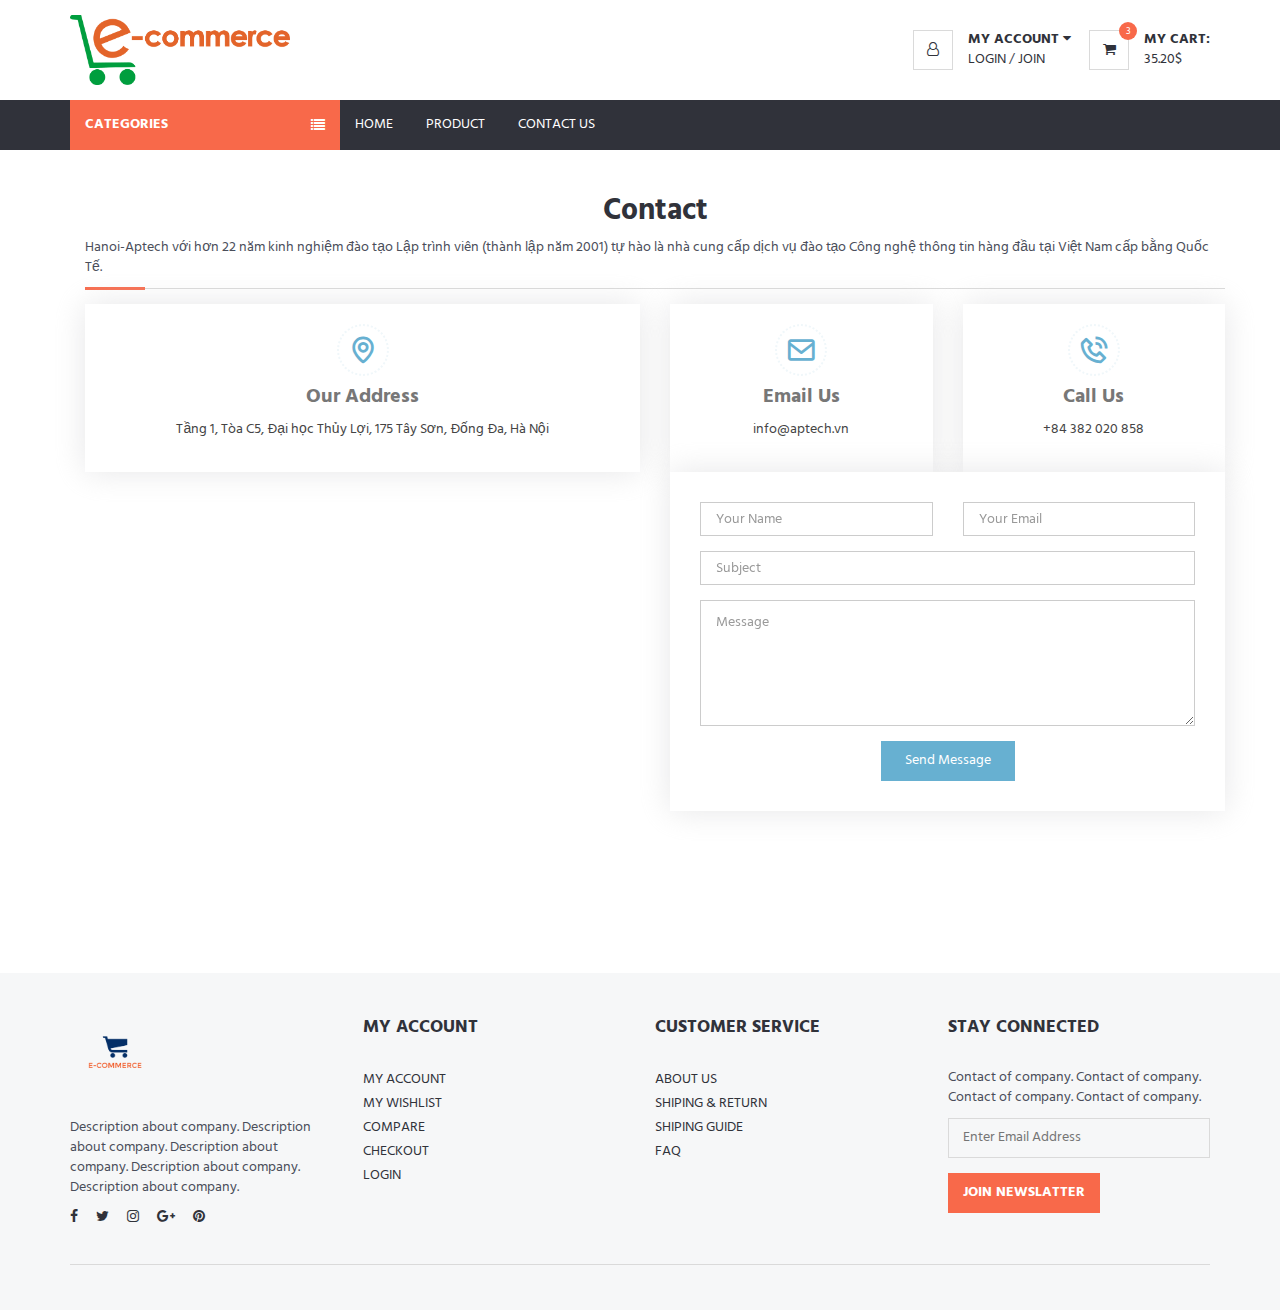
==== contact-us.html @ 7dab6ebb "New code v2" ====
<!DOCTYPE html>
<html lang="en">

<head>
    <meta charset="utf-8">
    <meta http-equiv="X-UA-Compatible" content="IE=edge">
    <meta name="viewport" content="width=device-width, initial-scale=1">

    <title>Electric Ecommerce</title>

    <!-- Google font -->
    <link href="https://fonts.googleapis.com/css?family=Hind:400,700" rel="stylesheet">

    <!-- Bootstrap -->
    <link type="text/css" rel="stylesheet" href="css/bootstrap.min.css" />

    <!-- Font Awesome Icon -->
    <link rel="stylesheet" href="css/font-awesome.min.css">

    <!-- Custom stlylesheet -->
    <link type="text/css" rel="stylesheet" href="css/style.css" />

    <link type="text/css" rel="stylesheet" href="css/contact-us.css" />
    <link rel="stylesheet" href="vendor/boxicons/css/boxicons.min.css">

</head>

<body>
    <!-- HEADER -->
    <header>
		<!-- header -->
		<div id="header">
			<div class="container">
				<div class="pull-left">
					<!-- Logo -->
					<div class="header-logo">
						<a class="logo" href="#">
							<img src="./img/logo_1.png" alt="">
						</a>
					</div>
					<!-- /Logo -->
				</div>
				<div class="pull-right">
					<ul class="header-btns">
						<!-- Account -->
						<li class="header-account dropdown default-dropdown">
							<div class="dropdown-toggle" role="button" data-toggle="dropdown" aria-expanded="true">
								<div class="header-btns-icon">
									<i class="fa fa-user-o"></i>
								</div>
								<strong class="text-uppercase">My Account <i class="fa fa-caret-down"></i></strong>
							</div>
							<a href="#" class="text-uppercase">Login</a> / <a href="#" class="text-uppercase">Join</a>
							<!-- <ul class="custom-menu">
								<li><a href="#"><i class="fa fa-user-o"></i> My Account</a></li>
								<li><a href="#"><i class="fa fa-heart-o"></i> My Wishlist</a></li>
								<li><a href="#"><i class="fa fa-exchange"></i> Compare</a></li>
								<li><a href="#"><i class="fa fa-check"></i> Checkout</a></li>
								<li><a href="#"><i class="fa fa-unlock-alt"></i> Login</a></li>
								<li><a href="#"><i class="fa fa-user-plus"></i> Create An Account</a></li>
							</ul> -->
						</li>
						<!-- /Account -->

						<!-- Cart -->
						<li class="header-cart dropdown default-dropdown">
							<a class="dropdown-toggle" data-toggle="dropdown" aria-expanded="true">
								<div class="header-btns-icon">
									<i class="fa fa-shopping-cart"></i>
									<span class="qty">3</span>
								</div>
								<strong class="text-uppercase">My Cart:</strong>
								<br>
								<span>35.20$</span>
							</a>
							<div class="custom-menu">
								<div id="shopping-cart">
									<div class="shopping-cart-list">
										<div class="product product-widget">
											<div class="product-thumb">
												<img src="./img/sp2.webp" alt="">
											</div>
											<div class="product-body">
												<h3 class="product-price">$32.50 <span class="qty">x3</span></h3>
												<h2 class="product-name"><a href="#">Product Name Goes Here</a></h2>
											</div>
											<button class="cancel-btn"><i class="fa fa-trash"></i></button>
										</div>
										<div class="product product-widget">
											<div class="product-thumb">
												<img src="./img/sp2.webp" alt="">
											</div>
											<div class="product-body">
												<h3 class="product-price">$32.50 <span class="qty">x3</span></h3>
												<h2 class="product-name"><a href="#">Product Name Goes Here</a></h2>
											</div>
											<button class="cancel-btn"><i class="fa fa-trash"></i></button>
										</div>
									</div>
									<div class="shopping-cart-btns">
										<button class="main-btn">View Cart</button>
										<button class="primary-btn">Checkout <i class="fa fa-arrow-circle-right"></i></button>
									</div>
								</div>
							</div>
						</li>
						<!-- /Cart -->

						<!-- Mobile nav toggle-->
						<li class="nav-toggle">
							<button class="nav-toggle-btn main-btn icon-btn"><i class="fa fa-bars"></i></button>
						</li>
						<!-- / Mobile nav toggle -->
					</ul>
				</div>
			</div>
			<!-- header -->
		</div>
		<!-- container -->
	</header>
    <!-- /HEADER -->

    <!-- NAVIGATION -->
    <div id="navigation"  style="position: sticky; top: 0; z-index: 999;">
        <!-- container -->
        <div class="container">
            <div id="responsive-nav">
                <!-- category nav -->
                <div class="category-nav show-on-click">
                    <span class="category-header">Categories <i class="fa fa-list"></i></span>
                    <!-- <ul class="category-list">
						<li class="dropdown side-dropdown">
							<a class="dropdown-toggle" data-toggle="dropdown" aria-expanded="true">Women’s Clothing <i class="fa fa-angle-right"></i></a>
							<div class="custom-menu">
								<div class="row">
									<div class="col-md-4">
										<ul class="list-links">
											<li>
												<h3 class="list-links-title">Categories</h3></li>
											<li><a href="#">Women’s Clothing</a></li>
											<li><a href="#">Men’s Clothing</a></li>
											<li><a href="#">Phones & Accessories</a></li>
											<li><a href="#">Jewelry & Watches</a></li>
											<li><a href="#">Bags & Shoes</a></li>
										</ul>
										<hr class="hidden-md hidden-lg">
									</div>
									<div class="col-md-4">
										<ul class="list-links">
											<li>
												<h3 class="list-links-title">Categories</h3></li>
											<li><a href="#">Women’s Clothing</a></li>
											<li><a href="#">Men’s Clothing</a></li>
											<li><a href="#">Phones & Accessories</a></li>
											<li><a href="#">Jewelry & Watches</a></li>
											<li><a href="#">Bags & Shoes</a></li>
										</ul>
										<hr class="hidden-md hidden-lg">
									</div>
									<div class="col-md-4">
										<ul class="list-links">
											<li>
												<h3 class="list-links-title">Categories</h3></li>
											<li><a href="#">Women’s Clothing</a></li>
											<li><a href="#">Men’s Clothing</a></li>
											<li><a href="#">Phones & Accessories</a></li>
											<li><a href="#">Jewelry & Watches</a></li>
											<li><a href="#">Bags & Shoes</a></li>
										</ul>
									</div>
								</div>
								<div class="row hidden-sm hidden-xs">
									<div class="col-md-12">
										<hr>
										<a class="banner banner-1" href="#">
											<img src="./img/banner05.jpg" alt="">
											<div class="banner-caption text-center">
												<h2 class="white-color">NEW COLLECTION</h2>
												<h3 class="white-color font-weak">HOT DEAL</h3>
											</div>
										</a>
									</div>
								</div>
							</div>
						</li>
						<li><a href="#">Men’s Clothing</a></li>
						<li class="dropdown side-dropdown"><a class="dropdown-toggle" data-toggle="dropdown" aria-expanded="true">Phones & Accessories <i class="fa fa-angle-right"></i></a>
							<div class="custom-menu">
								<div class="row">
									<div class="col-md-4">
										<ul class="list-links">
											<li>
												<h3 class="list-links-title">Categories</h3></li>
											<li><a href="#">Women’s Clothing</a></li>
											<li><a href="#">Men’s Clothing</a></li>
											<li><a href="#">Phones & Accessories</a></li>
											<li><a href="#">Jewelry & Watches</a></li>
											<li><a href="#">Bags & Shoes</a></li>
										</ul>
										<hr>
										<ul class="list-links">
											<li>
												<h3 class="list-links-title">Categories</h3></li>
											<li><a href="#">Women’s Clothing</a></li>
											<li><a href="#">Men’s Clothing</a></li>
											<li><a href="#">Phones & Accessories</a></li>
											<li><a href="#">Jewelry & Watches</a></li>
											<li><a href="#">Bags & Shoes</a></li>
										</ul>
										<hr class="hidden-md hidden-lg">
									</div>
									<div class="col-md-4">
										<ul class="list-links">
											<li>
												<h3 class="list-links-title">Categories</h3></li>
											<li><a href="#">Women’s Clothing</a></li>
											<li><a href="#">Men’s Clothing</a></li>
											<li><a href="#">Phones & Accessories</a></li>
											<li><a href="#">Jewelry & Watches</a></li>
											<li><a href="#">Bags & Shoes</a></li>
										</ul>
										<hr>
										<ul class="list-links">
											<li>
												<h3 class="list-links-title">Categories</h3></li>
											<li><a href="#">Women’s Clothing</a></li>
											<li><a href="#">Men’s Clothing</a></li>
											<li><a href="#">Phones & Accessories</a></li>
											<li><a href="#">Jewelry & Watches</a></li>
											<li><a href="#">Bags & Shoes</a></li>
										</ul>
									</div>
									<div class="col-md-4 hidden-sm hidden-xs">
										<a class="banner banner-2" href="#">
											<img src="./img/banner04.jpg" alt="">
											<div class="banner-caption">
												<h3 class="white-color">NEW<br>COLLECTION</h3>
											</div>
										</a>
									</div>
								</div>
							</div>
						</li>
						<li><a href="#">Computer & Office</a></li>
						<li><a href="#">Consumer Electronics</a></li>
						<li class="dropdown side-dropdown">
							<a class="dropdown-toggle" data-toggle="dropdown" aria-expanded="true">Jewelry & Watches <i class="fa fa-angle-right"></i></a>
							<div class="custom-menu">
								<div class="row">
									<div class="col-md-4">
										<ul class="list-links">
											<li>
												<h3 class="list-links-title">Categories</h3></li>
											<li><a href="#">Women’s Clothing</a></li>
											<li><a href="#">Men’s Clothing</a></li>
											<li><a href="#">Phones & Accessories</a></li>
											<li><a href="#">Jewelry & Watches</a></li>
											<li><a href="#">Bags & Shoes</a></li>
										</ul>
										<hr>
										<ul class="list-links">
											<li>
												<h3 class="list-links-title">Categories</h3></li>
											<li><a href="#">Women’s Clothing</a></li>
											<li><a href="#">Men’s Clothing</a></li>
											<li><a href="#">Phones & Accessories</a></li>
											<li><a href="#">Jewelry & Watches</a></li>
											<li><a href="#">Bags & Shoes</a></li>
										</ul>
										<hr class="hidden-md hidden-lg">
									</div>
									<div class="col-md-4">
										<ul class="list-links">
											<li>
												<h3 class="list-links-title">Categories</h3></li>
											<li><a href="#">Women’s Clothing</a></li>
											<li><a href="#">Men’s Clothing</a></li>
											<li><a href="#">Phones & Accessories</a></li>
											<li><a href="#">Jewelry & Watches</a></li>
											<li><a href="#">Bags & Shoes</a></li>
										</ul>
										<hr>
										<ul class="list-links">
											<li>
												<h3 class="list-links-title">Categories</h3></li>
											<li><a href="#">Women’s Clothing</a></li>
											<li><a href="#">Men’s Clothing</a></li>
											<li><a href="#">Phones & Accessories</a></li>
											<li><a href="#">Jewelry & Watches</a></li>
											<li><a href="#">Bags & Shoes</a></li>
										</ul>
										<hr class="hidden-md hidden-lg">
									</div>
									<div class="col-md-4">
										<ul class="list-links">
											<li>
												<h3 class="list-links-title">Categories</h3></li>
											<li><a href="#">Women’s Clothing</a></li>
											<li><a href="#">Men’s Clothing</a></li>
											<li><a href="#">Phones & Accessories</a></li>
											<li><a href="#">Jewelry & Watches</a></li>
											<li><a href="#">Bags & Shoes</a></li>
										</ul>
										<hr>
										<ul class="list-links">
											<li>
												<h3 class="list-links-title">Categories</h3></li>
											<li><a href="#">Women’s Clothing</a></li>
											<li><a href="#">Men’s Clothing</a></li>
											<li><a href="#">Phones & Accessories</a></li>
											<li><a href="#">Jewelry & Watches</a></li>
											<li><a href="#">Bags & Shoes</a></li>
										</ul>
									</div>
								</div>
							</div>
						</li>
						<li><a href="#">Bags & Shoes</a></li>
						<li><a href="#">View All</a></li>
					</ul> -->
                </div>
                <!-- /category nav -->

                <!-- menu nav -->
                <div class="menu-nav">
                    <span class="menu-header">Menu <i class="fa fa-bars"></i></span>
                    <ul class="menu-list">
                        <li><a href="#">Home</a></li>
                        <li><a href="products.html">Product</a></li>
                        <li><a href="contact-us.html">Contact Us</a></li>
                    </ul>
                </div>
                <!-- menu nav -->
            </div>
        </div>
        <!-- /container -->
    </div>
    <!-- /NAVIGATION -->

    <!-- ======= Contact Section ======= -->
    <div class="section">
        <!-- container -->
        <div class="container">
            <section id="contact" class="contact section-bg">
                <div class="container" data-aos="fade-up">

                    <div class="section-title">
                        <div class="col-xs-12 center-block text-center">
                            <h2>Contact</h2>
                        </div>
                        
                        <p>Hanoi-Aptech với hơn 22 năm kinh nghiệm đào tạo Lập trình viên (thành lập năm 2001) tự hào là nhà cung cấp dịch vụ đào tạo Công nghệ thông tin hàng đầu tại Việt Nam cấp bằng Quốc Tế.</p>
                    </div>

                    <div class="row">
                        <div class="col-lg-6">
                            <div class="info-box mb-4">
                                <i class="bx bx-map"></i>
                                <h3>Our Address</h3>
                                <p>Tầng 1, Tòa C5, Đại học Thủy Lợi, 175 Tây Sơn, Đống Đa, Hà Nội</p>
                            </div>
                        </div>

                        <div class="col-lg-3 col-md-6">
                            <div class="info-box  mb-4">
                                <i class="bx bx-envelope"></i>
                                <h3>Email Us</h3>
                                <p>info@aptech.vn</p>
                            </div>
                        </div>

                        <div class="col-lg-3 col-md-6">
                            <div class="info-box  mb-4">
                                <i class="bx bx-phone-call"></i>
                                <h3>Call Us</h3>
                                <p>+84 382 020 858</p>
                            </div>
                        </div>

                    </div>

                    <div class="row">
                        <div class="col-lg-6 ">
                            <iframe class="mb-4 mb-lg-0"
                                src="https://maps.google.com/maps?q=hanoi%20aptech%20tay%20son&amp;t=&amp;z=13&amp;ie=UTF8&amp;iwloc=&amp;output=embed"
                                frameborder="0" style="border:0; width: 100%; height: 384px;" allowfullscreen></iframe>
                        </div>

                        <div class="col-lg-6">
                            <form action="forms/contact.php" method="post" role="form" class="php-email-form">
                                <div class="row">
                                    <div class="col-md-6 form-group">
                                        <input type="text" name="name" class="form-control" id="name"
                                            placeholder="Your Name" required>
                                    </div>
                                    <div class="col-md-6 form-group mt-3 mt-md-0">
                                        <input type="email" class="form-control" name="email" id="email"
                                            placeholder="Your Email" required>
                                    </div>
                                </div>
                                <div class="form-group mt-3">
                                    <input type="text" class="form-control" name="subject" id="subject"
                                        placeholder="Subject" required>
                                </div>
                                <div class="form-group mt-3">
                                    <textarea class="form-control" name="message" rows="5" placeholder="Message"
                                        required></textarea>
                                </div>
                                <div class="my-3">
                                    <div class="loading">Loading</div>
                                    <div class="error-message"></div>
                                    <div class="sent-message">Your message has been sent. Thank you!</div>
                                </div>
                                <div class="text-center"><button type="submit">Send Message</button></div>
                            </form>
                        </div>

                    </div>

                </div>
            </section><!-- End Contact Section -->
        </div>
    </div>


    <!-- FOOTER -->
    <footer id="footer" class="section section-grey">
        <!-- container -->
        <div class="container">
            <!-- row -->
            <div class="row">
                <!-- footer widget -->
                <div class="col-md-3 col-sm-6 col-xs-6">
                    <div class="footer">
                        <!-- footer logo -->
                        <div class="footer-logo">
                            <a class="logo" href="#">
                                <img src="./img/logo.png" alt="">
                            </a>
                        </div>
                        <!-- /footer logo -->

                        <p>Description about company. Description about company. Description about company. Description
                            about company. Description about company.</p>

                        <!-- footer social -->
                        <ul class="footer-social">
                            <li><a href="#"><i class="fa fa-facebook"></i></a></li>
                            <li><a href="#"><i class="fa fa-twitter"></i></a></li>
                            <li><a href="#"><i class="fa fa-instagram"></i></a></li>
                            <li><a href="#"><i class="fa fa-google-plus"></i></a></li>
                            <li><a href="#"><i class="fa fa-pinterest"></i></a></li>
                        </ul>
                        <!-- /footer social -->
                    </div>
                </div>
                <!-- /footer widget -->

                <!-- footer widget -->
                <div class="col-md-3 col-sm-6 col-xs-6">
                    <div class="footer">
                        <h3 class="footer-header">My Account</h3>
                        <ul class="list-links">
                            <li><a href="#">My Account</a></li>
                            <li><a href="#">My Wishlist</a></li>
                            <li><a href="#">Compare</a></li>
                            <li><a href="#">Checkout</a></li>
                            <li><a href="#">Login</a></li>
                        </ul>
                    </div>
                </div>
                <!-- /footer widget -->

                <div class="clearfix visible-sm visible-xs"></div>

                <!-- footer widget -->
                <div class="col-md-3 col-sm-6 col-xs-6">
                    <div class="footer">
                        <h3 class="footer-header">Customer Service</h3>
                        <ul class="list-links">
                            <li><a href="#">About Us</a></li>
                            <li><a href="#">Shiping & Return</a></li>
                            <li><a href="#">Shiping Guide</a></li>
                            <li><a href="#">FAQ</a></li>
                        </ul>
                    </div>
                </div>
                <!-- /footer widget -->

                <!-- footer subscribe -->
                <div class="col-md-3 col-sm-6 col-xs-6">
                    <div class="footer">
                        <h3 class="footer-header">Stay Connected</h3>
                        <p>Contact of company. Contact of company. Contact of company. Contact of company.</p>
                        <form>
                            <div class="form-group">
                                <input class="input" placeholder="Enter Email Address">
                            </div>
                            <button class="primary-btn">Join Newslatter</button>
                        </form>
                    </div>
                </div>
                <!-- /footer subscribe -->
            </div>
            <!-- /row -->
            <hr>
            <!-- row -->
            <!-- /row -->
        </div>
        <!-- /container -->
    </footer>
    <!-- /FOOTER -->

    <!-- jQuery Plugins -->
    <script src="js/jquery.min.js"></script>
    <script src="js/bootstrap.min.js"></script>
    <script src="js/main.js"></script>

</body>

</html>
---- css/style.css ----
/*=========================================================
	01 -> GENERAL
===========================================================*/

/*----------------------------*\
	Typography
\*----------------------------*/

body {
  font-family: 'Hind', sans-serif;
  color: #4A4E5A;
  overflow-x: hidden;
}

h1, h2, h3, h4, h5, h6 {
  color: #30323A;
  margin: 0 0 10px;
  font-weight: 700;
}

a {
  color: #30323A;
  -webkit-transition: 0.3s color;
  transition: 0.3s color;
}

a:hover, a:focus {
  color: #F8694A;
  text-decoration: none;
  outline: none;
}

.primary-color {
  color: #F8694A;
}

.white-color {
  color: #FFF;
}

.font-weak {
  font-weight: 400;
}

strong {
  color: #30323A;
}

ul, ol {
  margin: 0;
  padding: 0;
  list-style: none
}

hr {
  margin-top: 15px;
  margin-bottom: 15px;
  border-color: #DADADA;
}

/*----------------------------*\
	Buttons
\*----------------------------*/

.main-btn, .primary-btn {
  display: inline-block;
  padding: 10px 15px;
  text-transform: uppercase;
  font-weight: 700;
  border: none;
  -webkit-transition: 0.3s all;
  transition: 0.3s all;
}

.icon-btn.main-btn, .icon-btn.primary-btn {
  width: 40px;
  height: 40px;
  line-height: 40px;
  text-align: center;
  padding: 0px;
  border: none;
}

.main-btn {
  color: #30323A;
  background-color: #FFF;
  -webkit-box-shadow: 0px 0px 0px 1px #DADADA inset, 0px 0px 0px 6px transparent;
  box-shadow: 0px 0px 0px 1px #DADADA inset, 0px 0px 0px 6px transparent;
}

.main-btn:hover, .main-btn:focus {
  color: #F8694A;
  -webkit-box-shadow: 0px 0px 0px 1px #F8694A inset, 0px 0px 0px 0px #F8694A;
  box-shadow: 0px 0px 0px 1px #F8694A inset, 0px 0px 0px 0px #F8694A;
}

.primary-btn {
  color: #FFF;
  background-color: #F8694A;
}

.primary-btn:hover, .primary-btn:focus {
  color: #FFF;
  background-color: #30323A;
}

/*----------------------------*\
	Inputs
\*----------------------------*/

.input {
  width: 100%;
  height: 40px;
  padding: 0px 15px;
  border: none;
  background-color: transparent;
  -webkit-box-shadow: 0px 0px 0px 1px #DADADA inset, 0px 0px 0px 5px transparent;
  box-shadow: 0px 0px 0px 1px #DADADA inset, 0px 0px 0px 5px transparent;
  -webkit-transition: 0.3s all;
  transition: 0.3s all;
}

.input:focus {
  -webkit-box-shadow: 0px 0px 0px 1px #F8694A inset, 0px 0px 0px 0px #F8694A;
  box-shadow: 0px 0px 0px 1px #F8694A inset, 0px 0px 0px 0px #F8694A;
}

textarea.input {
  padding: 15px;
}

.input-checkbox .caption {
  max-height: 0;
  overflow: hidden;
  -webkit-transition: 0.3s max-height;
  transition: 0.3s max-height;
}

.input-checkbox>label {
  color: #30323A;
}

.input-checkbox input[type="checkbox"]:checked+label+.caption, .input-checkbox input[type="radio"]:checked+label+.caption {
  max-height: 800px;
}

/*----------------------------*\
	Lists
\*----------------------------*/

.list-links .list-links-title {
  text-transform: uppercase;
  margin-bottom: 10px;
  font-size: 16px;
}

.list-links li>a {
  position: relative;
  display: inline-block;
  text-transform: uppercase;
  padding: 2px 0px;
  -webkit-transition: 0.3s all;
  transition: 0.3s all;
}

.list-links li>a:before {
  content: "\f105";
  position: absolute;
  left: 0px;
  font-family: FontAwesome;
  -webkit-transform: translateX(-10px);
  -ms-transform: translateX(-10px);
  transform: translateX(-10px);
  opacity: 0;
  visibility: hidden;
  -webkit-transition: 0.3s all;
  transition: 0.3s all;
}

.list-links li>a:hover, .list-links li>a:focus, .list-links li.active>a {
  color: #F8694A;
  -webkit-transform: translateX(10px);
  -ms-transform: translateX(10px);
  transform: translateX(10px);
}

.list-links li>a:hover:before, .list-links li>a:focus:before, .list-links li.active>a:before {
  opacity: 1;
  visibility: visible;
}

/*----------------------------*\
	Sections
\*----------------------------*/

.section {
  padding-top: 30px;
  padding-bottom: 30px;
}

.section-grey {
  background: #F6F7F8;
}

.section-title {
  position: relative;
  margin-bottom: 15px;
  margin-top: 15px;
  border-bottom: 1px solid #DADADA;
}

.section-title .title {
  display: inline-block;
  text-transform: uppercase;
}

.section-title:after {
  content: "";
  position: absolute;
  left: 0;
  bottom: -1.5px;
  height: 3px;
  width: 60px;
  background-color: #F8694A;
}

/*----------------------------*\
	Breadcrumb
\*----------------------------*/

#breadcrumb {
  -webkit-box-shadow: 0px 6px 6px -6px rgba(0, 0, 0, 0.175);
  box-shadow: 0px 6px 6px -6px rgba(0, 0, 0, 0.175);
}

.breadcrumb {
  background-color: transparent;
  border: none;
  border-radius: 0px;
  padding: 15px 0px;
  margin: 0;
}

.breadcrumb>.active {
  color: #F8694A;
}

.breadcrumb>li+li:before {
  color: #DADADA;
}

/*=========================================================
	02 -> HEADER
===========================================================*/

#header {
  padding-top: 15px;
  padding-bottom: 15px;
}

/*----------------------------*\
	Top header
\*----------------------------*/

#top-header {
  padding-top: 5px;
  padding-bottom: 5px;
  border-bottom: 1px solid #DADADA;
}

.header-top-links>li {
  display: inline-block;
}

.header-top-links>li+li {
  margin-left: 15px;
}

.header-top-links>li>a {
  cursor: pointer;
  text-transform: uppercase;
}

/*----------------------------*\
	logo
\*----------------------------*/

.header-logo {
  display: inline-block;
  margin-right: 15px;
}

.header-logo .logo>img {
  width: 100%;
  max-height: 70px;
}

/*----------------------------*\
	Search header
\*----------------------------*/

.header-search {
  display: inline-block;
  padding: 15px 0px;
  max-width: 400px;
}

.header-search>form {
  position: relative;
}

.header-search>form .search-input {
  padding-left: 150px;
  padding-right: 45px;
}

.header-search>form .search-categories {
  position: absolute;
  left: 0px;
  top: 0px;
  width: 135px;
}

.header-search>form .search-btn {
  position: absolute;
  top: 0px;
  right: 0px;
  width: 40px;
  height: 40px;
  background-color: transparent;
  border: none;
}

/*----------------------------*\
	Account header
\*----------------------------*/

.header-btns>li {
  display: inline-block;
  vertical-align: top;
  padding: 15px 0px;
}

.header-btns>li+li {
  margin-left: 15px;
}

.header-btns>li .header-btns-icon {
  position: relative;
  float: left;
  margin-right: 15px;
  width: 40px;
  height: 40px;
  line-height: 40px;
  text-align: center;
  color: #30323A;
  background-color: #FFF;
  border: 1px solid #DADADA;
}

.header-btns .dropdown-toggle {
  display: block;
  cursor: pointer;
}

.header-account.dropdown .custom-menu>li>a>i {
  margin-right: 15px;
  color: #F8694A;
}

/*----------------------------*\
	Cart header
\*----------------------------*/

.header-cart .header-btns-icon .qty {
  position: absolute;
  right: -9px;
  top: -9px;
  width: 18px;
  height: 18px;
  line-height: 18px;
  text-align: center;
  font-size: 10px;
  background: #F8694A;
  color: #FFF;
  border-radius: 50%;
}

.header-cart.dropdown .custom-menu {
  width: 300px;
}

#shopping-cart .shopping-cart-list {
  max-height: 260px;
  margin-bottom: 15px;
  overflow-y: scroll;
}

#shopping-cart .shopping-cart-list .product.product-widget:first-child {
  margin-top: 0px;
}

#shopping-cart .shopping-cart-list .product.product-widget:last-child {
  margin-bottom: 0px;
}

#shopping-cart .shopping-cart-btns>button {
  width: calc(50% - 2px);
}

/*=========================================================
	03 -> NAVIGATION
===========================================================*/

#navigation {
  background-color: #30323A;
}

#navigation .container {
  position: relative;
}

/*----------------------------*\
	Category nav
\*----------------------------*/

.category-nav {
  float: left;
  width: 270px;
}

.category-nav .category-header {
  padding: 15px;
  display: block;
  text-transform: uppercase;
  background: #F8694A;
  color: #FFF;
  font-weight: 700;
}

.category-nav .category-header>i {
  float: right;
  line-height: 20px;
}

.category-nav .category-list {
  position: absolute;
  width: 270px;
  background-color: #FFF;
  border-left: 1px solid #DADADA;
  border-right: 1px solid #DADADA;
  border-bottom: 1px solid #DADADA;
  z-index: 50;
  -webkit-transition: 0.3s all;
  transition: 0.3s all;
}

.category-nav.show-on-click .category-list {
  opacity: 0;
  visibility: hidden;
  -webkit-transform: translate(0px, 15px);
  -ms-transform: translate(0px, 15px);
  transform: translate(0px, 15px);
}

.category-nav.show-on-click .category-list.open {
  opacity: 1;
  visibility: visible;
  -webkit-transform: translate(0px, 0px);
  -ms-transform: translate(0px, 0px);
  transform: translate(0px, 0px);
}

.category-nav .category-list>li+li {
  border-top: 1px solid #DADADA;
}

.category-nav .category-list>li.dropdown>.dropdown-toggle>i {
  float: right;
  line-height: 20px;
}

.category-nav .category-list>li>a {
  display: block;
  padding: 15px;
  text-transform: uppercase;
}

.category-nav .category-list>li>a:hover, .category-nav .category-list>li>a:focus, .category-nav .category-list>li.dropdown.open>a {
  color: #F8694A;
}

/*----------------------------*\
	Menu nav
\*----------------------------*/

.menu-nav .menu-header {
  display: none;
  padding: 15px;
  text-transform: uppercase;
  background: #30323A;
  color: #FFF;
  font-weight: 700;
}

.menu-nav .menu-header>i {
  float: right;
  line-height: 20px;
}

.menu-nav .menu-list>li {
  display: inline-block;
}

.menu-nav .menu-list>li>a {
  display: block;
  padding: 15px;
  color: #FFF;
  text-transform: uppercase;
}

.menu-nav .menu-list>li>a:hover, .menu-nav .menu-list>li>a:focus, .menu-nav .menu-list>li.dropdown.open>a {
  color: #F8694A;
}

/*----------------------------*\
	Dropdowns
\*----------------------------*/

.custom-menu {
  position: absolute;
  padding: 15px;
  background: #FFF;
  -webkit-box-shadow: 0px 6px 12px rgba(0, 0, 0, 0.175);
  box-shadow: 0px 6px 12px rgba(0, 0, 0, 0.175);
  z-index: 100;
  top: 100%;
  min-width: 200px;
  opacity: 0;
  visibility: hidden;
  -webkit-transition: 0.3s all;
  transition: 0.3s all;
}

.dropdown.open>.custom-menu {
  opacity: 1;
  visibility: visible;
}

/*-- Default Dropdown --*/

.dropdown.default-dropdown>.custom-menu {
  border-top: 2px solid #F8694A;
  left: 50%;
  -webkit-transform: translateX(-50%) translateY(15px);
  -ms-transform: translateX(-50%) translateY(15px);
  transform: translateX(-50%) translateY(15px);
}

.dropdown.default-dropdown.open>.custom-menu {
  -webkit-transform: translateX(-50%) translateY(0px);
  -ms-transform: translateX(-50%) translateY(0px);
  transform: translateX(-50%) translateY(0px);
}

.dropdown.default-dropdown>.custom-menu>li>a {
  display: block;
  padding: 10px 0px;
  text-transform: uppercase;
}

/*-- Mega Dropdown --*/

.dropdown.mega-dropdown.full-width {
  position: static !important;
}

.dropdown.mega-dropdown>.custom-menu {
  border-top: 2px solid #F8694A;
  left: 0;
  -webkit-transform: translate(0px, 15px);
  -ms-transform: translate(0px, 15px);
  transform: translate(0px, 15px);
  width: auto;
  min-width: 750px;
  max-width: 100%;
}

.dropdown.mega-dropdown.full-width>.custom-menu {
  width: 100%;
}

.dropdown.mega-dropdown.open>.custom-menu {
  -webkit-transform: translate(0px, 0px);
  -ms-transform: translate(0px, 0px);
  transform: translate(0px, 0px);
}

/*-- Side Dropdown --*/

.dropdown.side-dropdown>.custom-menu {
  border-left: 2px solid #F8694A;
  left: 100%;
  top: 0;
  width: 750px;
  -webkit-transform: translate(15px, 0px);
  -ms-transform: translate(15px, 0px);
  transform: translate(15px, 0px);
}

.dropdown.side-dropdown.open>.custom-menu {
  -webkit-transform: translate(0px, 0px);
  -ms-transform: translate(0px, 0px);
  transform: translate(0px, 0px);
}

/*----------------------------*\
	Mobile nav
\*----------------------------*/

#header .nav-toggle {
  display: none;
}

@media only screen and (max-width: 991px) {
  #header .nav-toggle {
    display: inline-block;
  }
  header .pull-left, header .pull-right {
    float: none !important;
  }
  header .pull-right {
    margin-top: 10px;
  }
  #responsive-nav {
    position: fixed;
    left: 0;
    top: 0;
    bottom: 0;
    max-width: 270px;
    width: 0%;
    overflow: hidden;
    background-color: #FFF;
    -webkit-transform: translateX(-100%);
    -ms-transform: translateX(-100%);
    transform: translateX(-100%);
    -webkit-transition: 0.5s all;
    transition: 0.5s all;
    z-index: 990;
  }
  #responsive-nav.open {
    width: 100%;
    -webkit-transform: translateX(0%);
    -ms-transform: translateX(0%);
    transform: translateX(0%);
  }
  #responsive-nav .dropdown .custom-menu {
    display: none;
    position: static;
    width: 100%;
    -webkit-box-shadow: none;
    box-shadow: none;
    border-top: none;
    border-left: 2px solid #F8694A;
  }
  #responsive-nav .dropdown.open .custom-menu {
    display: block;
    min-width: auto;
    -webkit-transform: translate(0px, 0px);
    -ms-transform: translate(0px, 0px);
    transform: translate(0px, 0px);
  }
  .category-nav .category-list, .menu-nav .menu-list {
    display: none;
    overflow-y: scroll;
    overflow-x: hidden;
    max-height: calc(100vh - 100px);
  }
  .category-nav .category-list.open, .menu-nav .menu-list.open {
    display: block;
  }
  .menu-nav .menu-header, .category-nav .category-header {
    cursor: pointer;
  }
  .category-nav {
    float: none;
    width: 100%;
  }
  .category-nav .category-list {
    position: static;
  }
  .menu-nav .menu-header {
    display: block;
  }
  .menu-nav .menu-list {
    float: none;
    border-left: 1px solid #DADADA;
    border-right: 1px solid #DADADA;
    border-bottom: 1px solid #DADADA;
  }
  .menu-nav .menu-list>li {
    display: block;
  }
  .menu-nav .menu-list>li+li {
    border-top: 1px solid #DADADA;
  }
  .menu-nav .menu-list>li>a {
    color: #30323A;
  }
  #navigation.shadow:after {
    content: "";
    position: fixed;
    left: 0;
    right: 0;
    top: 0;
    bottom: 0;
    background-color: rgba(0, 0, 0, 0.7);
    z-index: 99;
  }
}

/*=========================================================
	04 -> BANNERS
===========================================================*/

.banner {
  display: block;
  position: relative;
  margin-top: 15px;
  margin-bottom: 15px;
}

.banner>img {
  width: 100%;
}

.banner.banner-1 .banner-caption {
  position: absolute;
  top: 50%;
  left: 50%;
  -webkit-transform: translate(-50%, -50%);
  -ms-transform: translate(-50%, -50%);
  transform: translate(-50%, -50%);
}

.banner.banner-2 .banner-caption {
  position: absolute;
  left: 10%;
  right: 10%;
  bottom: 10%;
}

.banner h1 {
  font-size: 46px;
  text-transform: uppercase;
}

/*=========================================================
	05 -> HOME SLIDER
===========================================================*/

#home .home-wrap {
  margin-left: 270px;
}

#home-slick .banner {
  margin: 0px;
}

/*=========================================================
	06 -> PRODUCT
===========================================================*/

.product .product-old-price {
  color: #F8694A;
  font-size: 70%;
}

.product .product-rating {
  display: inline-block;
}

.product .product-rating>i {
  color: #FFB656;
}

.product .product-rating>i.empty {
  color: #DADADA;
}

.product .product-label>span {
  position: relative;
  display: inline-block;
  padding: 5px 15px;
  font-weight: 700;
  color: #FFF;
  background-color: #30323A;
  z-index: 22;
}

.product .product-label>span.sale {
  background-color: #F8694A;
}

.product .product-countdown {
  z-index: 22;
}

.product .product-countdown>li {
  display: inline-block;
  margin-right: -4px;
}

.product .product-countdown>li+li:before {
  content: ":";
  color: #FFF;
  background: #30323A;
  padding: 2px;
}

.product .product-countdown>li>span {
  display: inline-block;
  color: #FFF;
  font-weight: 700;
  padding: 10px;
  background: #F8694A;
}

/*----------------------------*\
	Single product
\*----------------------------*/

.product.product-single {
  margin-top: 15px;
  margin-bottom: 15px;
  -webkit-transition: 0.3s all;
  transition: 0.3s all;
}

.product.product-single:hover {
  -webkit-box-shadow: 0px 6px 10px -6px rgba(0, 0, 0, 0.175);
  box-shadow: 0px 6px 10px -6px rgba(0, 0, 0, 0.175);
  -webkit-transform: translateY(-4px);
  -ms-transform: translateY(-4px);
  transform: translateY(-4px);
}

.product.product-single .product-thumb {
  position: relative;
  margin-bottom: 15px;
}

.product.product-single .product-thumb>img {
  width: 100%;
}

.product.product-single .product-thumb:after {
  content: "";
  position: absolute;
  top: 0;
  left: 0;
  right: 0;
  bottom: 0;
  background-color: #FFF;
  opacity: 0;
  visibility: hidden;
  z-index: 0;
  -webkit-transition: 0.3s all;
  transition: 0.3s all;
}

.product.product-single:hover .product-thumb:after {
  opacity: 0.7;
  visibility: visible;
}

.product.product-single .quick-view {
  position: absolute;
  top: 50%;
  left: 50%;
  -webkit-transform: translate(-50%, -50%);
  -ms-transform: translate(-50%, -50%);
  transform: translate(-50%, -50%);
  opacity: 0;
  visibility: hidden;
  z-index: 20;
}

.product.product-single:hover .quick-view {
  opacity: 1;
  visibility: visible;
}

.product.product-single .product-label {
  position: absolute;
  left: 0;
  top: 0;
}

.product.product-single .product-label>span {
  display: block;
}

.product.product-single .product-countdown {
  position: absolute;
  left: 0;
  bottom: 0;
  right: 0;
  text-align: center;
}

.product.product-single .product-body {
  padding: 15px;
}

.product.product-single .product-price {
  display: inline-block;
}

.product.product-single .product-rating {
  float: right;
  margin-top: 5px;
}

.product.product-single .product-name {
  font-size: 16px;
}

.product.product-single .product-btns {
  margin-top: 20px;
  opacity: 0;
  visibility: hidden;
  -webkit-transition: 0.3s all;
  transition: 0.3s all;
}

.product.product-single:hover .product-btns {
  opacity: 1;
  visibility: visible;
}

/*-- hot product --*/

.product.product-single.product-hot {
  border: 2px solid #F8694A;
}

.product.product-single.product-hot .product-btns {
  opacity: 1;
  visibility: visible;
}

/*----------------------------*\
	 Widget product
\*----------------------------*/

.product.product-widget {
  position: relative;
  margin-top: 15px;
  margin-bottom: 15px;
}

.product.product-widget .product-thumb {
  position: absolute;
  left: 0;
  top: 0;
  width: 60px;
}

.product.product-widget .product-thumb>img {
  width: 100%;
}

.product.product-widget .product-body {
  padding-left: 75px;
  padding-top: 10px;
  min-height: 60px;
}

.product.product-widget .product-price {
  font-size: 18px;
  margin-bottom: 5px;
}

.product.product-widget .product-price .qty {
  font-size: 14px;
  font-weight: 400;
}

.product.product-widget .product-name {
  font-size: 14px;
}

.product.product-widget .cancel-btn {
  position: absolute;
  right: 0px;
  top: 10px;
  background-color: transparent;
  border: none;
  color: #DADADA;
}

.product.product-widget .cancel-btn:hover {
  color: #30323A;
}

/*----------------------------*\
	Product slick
\*----------------------------*/

.product-slick .slick-slide {
  margin-right: 15px;
  margin-left: 15px;
}

/*=========================================================
	07 -> PRODUCTS PAGE
===========================================================*/

/*----------------------------*\
	Aside
\*----------------------------*/

#aside .aside {
  margin-bottom: 30px;
}

#aside .aside:last-child {
  margin-bottom: 0px;
}

.aside .aside-title {
  position: relative;
  border-bottom: 1px solid #DADADA;
  text-transform: uppercase;
  padding-bottom: 15px;
  margin-bottom: 30px;
  margin-top: 15px;
  line-height: 24px;
  font-size: 18px;
}

.aside .aside-title:after {
  content: "";
  position: absolute;
  left: 0;
  bottom: -1.5px;
  height: 3px;
  width: 60px;
  background-color: #F8694A;
}

/*-- Filter list --*/

.filter-list {
  margin-bottom: 15px;
}

.filter-list>li {
  display: inline-block;
  margin-right: 2px;
  margin-bottom: 6px;
}

.filter-list>li:last-child {
  margin-right: 0px;
}

.filter-list li a {
  position: relative;
  padding: 0px 5px 0px 20px;
}

.filter-list li a:before {
  content: "\f00d";
  font-family: FontAwesome;
  position: absolute;
  left: 4px;
  top: 5px;
  line-height: 12px;
  font-size: 9px;
  color: #FFF;
  background: #30323A;
  width: 12px;
  text-align: center;
  border-radius: 50%;
  height: 12px;
}

/*-- Price Filter --*/

#price-slider {
  margin: 60px 0px 50px;
}

.noUi-target {
  background-color: #DADADA;
  -webkit-box-shadow: none;
  box-shadow: none;
  border: none;
  border-radius: 0px;
}

.noUi-connect {
  background-color: #F8694A;
}

.noUi-horizontal {
  height: 4px;
}

.noUi-horizontal .noUi-handle {
  width: 12px;
  height: 12px;
  left: -6px;
  top: -4px;
  border: none;
  background: #30323A;
  -webkit-box-shadow: none;
  box-shadow: none;
  border-radius: 0px;
}

.noUi-handle:before, .noUi-handle:after {
  display: none;
}

.noUi-tooltip {
  border: none;
  color: #FFF;
  background: #30323A;
  border-radius: 0px;
}


/*----------------------------*\
	Store
\*----------------------------*/

#store {
  margin-top: 15px;
  padding-top: 30px;
  border-top: 1px solid #DADADA;
  margin-bottom: 15px;
  padding-bottom: 30px;
  border-bottom: 1px solid #DADADA;
}

/*-- store filter --*/

.row-filter {
  display: inline-block;
  vertical-align: top;
}

.row-filter>a {
  display: inline-block;
  height: 40px;
  width: 40px;
  line-height: 40px;
  text-align: center;
  color: #FFF;
  background-color: #30323A;
  -webkit-transition: 0.3s all;
  transition: 0.3s all;
}

.row-filter>a:hover {
  opacity: 0.9;
}

.row-filter>a.active {
  background-color: #F8694A;
}

.sort-filter {
  display: inline-block;
  margin-left: 15px;
}

.sort-filter select.input {
  width: 120px;
}

.page-filter select.input {
  width: 90px;
}

.page-filter {
  display: inline-block;
}

.store-pages {
  display: inline-block;
  margin-left: 15px;
}

.store-pages li {
  display: inline-block;
  margin-right: 6px;
}

.store-pages li a {
  display: block;
  min-width: 10px;
  text-align: center;
}

.store-pages li.active {
  color: #F8694A;
}

/*=========================================================
	08 -> PRODUCT DETAILS PAGE
===========================================================*/

/*----------------------------*\
	Product view
\*----------------------------*/

#product-main-view .slick-arrow {
  opacity: 0;
}

#product-main-view:hover .slick-arrow {
  opacity: 1;
}

#product-view {
  margin-top: 10px;
  margin-bottom: 15px;
}

#product-view .product-view.slick-slide {
  opacity: 0.2;
}

#product-view .product-view.slick-slide.slick-current {
  opacity: 1;
  -webkit-box-shadow: 0px 0px 0px 2px #F8694A inset;
  box-shadow: 0px 0px 0px 2px #F8694A inset;
}

#product-view .product-view {
  padding: 7.5px;
}

.product-view>img {
  width: 100%;
}

/*----------------------------*\
	Product details
\*----------------------------*/

.product.product-details .product-name {
  margin-top: 15px;
}

.product.product-details .product-rating {
  margin-right: 15px;
  margin-bottom: 15px;
}

.product.product-details .product-options {
  padding-top: 30px;
  margin-bottom: 15px;
  border-top: 1px solid #DADADA;
  margin-top: 15px;
}

.product-options .size-option {
  margin-bottom: 15px;
}

.size-option>li {
  display: inline-block;
  margin-right: 6px;
  margin-bottom: 6px;
  vertical-align: top;
}

.size-option>li:last-child {
  margin-right: 0px;
}

.size-option>li>a {
  display: block;
  border: 1px solid #DADADA;
  font-weight: 700;
  padding: 2px 7px 0px 8px;
}

.size-option>li.active a {
  color: #F8694A;
  border-color: #F8694A;
}

.color-option>li {
  display: inline-block;
  margin-right: 6px;
  margin-bottom: 6px;
  vertical-align: top;
}

.color-option>li:last-child {
  margin-right: 0px;
}

.color-option>li>a {
  display: block;
  width: 20px;
  height: 20px;
}

.color-option>li.active a {
  -webkit-box-shadow: 0px 0px 0px 2px #FFF, 0px 0px 0px 3px #F8694A;
  box-shadow: 0px 0px 0px 2px #FFF, 0px 0px 0px 3px #F8694A;
}

.product.product-details .qty-input {
  display: inline-block;
}

.product.product-details .qty-input .input {
  width: 90px;
}

/*----------------------------*\
	Product tab
\*----------------------------*/

.product-tab {
  margin-top: 30px;
}

.product-tab .tab-nav {
  border-bottom: 1px solid #DADADA;
  margin-bottom: 30px;
}

.product-tab .tab-nav li {
  display: inline-block;
}

.product-tab .tab-nav li+li {
  margin-left: 30px;
}

.product-tab .tab-nav li a {
  display: block;
  padding: 15px 0px;
  text-transform: uppercase;
  font-weight: 700;
}

.product-tab .tab-nav li.active {
  position: relative;
}

.product-tab .tab-nav li.active a {
  color: #F8694A;
}

.product-tab .tab-nav li.active a:after {
  content: "";
  position: absolute;
  left: 0;
  bottom: -1.5px;
  height: 3px;
  width: 30px;
  background-color: #F8694A;
}

/*-- reviews --*/

.single-review {
  margin-bottom: 30px;
}

.single-review .review-heading>div {
  display: inline-block;
}

.single-review .review-heading>div+div {
  margin-left: 10px;
}

.single-review .review-rating {
  display: inline-block;
}

.single-review .review-rating>i {
  color: #FFB656;
}

.single-review .review-rating>i.empty {
  color: #DADADA;
}

.single-review .review-body {
  margin-top: 10px;
}

.reviews-pages li {
  display: inline-block;
  margin-right: 6px;
}

.reviews-pages li a {
  display: block;
  min-width: 10px;
  text-align: center;
}

.reviews-pages li.active {
  color: #F8694A;
}

/*-- review form --*/

.review-form textarea.input {
  height: 90px;
}

.review-form .input-rating .stars {
  display: inline-block;
  vertical-align: top;
}

.review-form .input-rating .stars input[type="radio"] {
  display: none;
}

.review-form .input-rating .stars>label {
  float: right;
  cursor: pointer;
  padding: 0px 3px;
  margin: 0px;
  -webkit-transition: 0.3s all;
  transition: 0.3s all;
}

.review-form .input-rating .stars>label:hover, .review-form .input-rating .stars>label:hover~label {
  -webkit-transform: scale(1.5);
  -ms-transform: scale(1.5);
  transform: scale(1.5);
}

.review-form .input-rating .stars>label:before {
  content: "\f006";
  font-family: FontAwesome;
  font-style: normal;
  font-weight: normal;
  color: #DADADA;
  font-size: 14px;
  -webkit-transition: 0.3s all;
  transition: 0.3s all;
}

.review-form .input-rating .stars>label:hover:before, .review-form .input-rating .stars>label:hover~label:before {
  content: "\f005";
  color: #FFB656;
}

.review-form .input-rating .stars>input:checked label:before, .review-form .input-rating .stars>input:checked~label:before {
  content: "\f005";
  color: #FFB656;
}

/*=========================================================
	09 -> CHECKOUT PAGE
===========================================================*/

.shiping-methods {
  margin-bottom: 30px;
}

/*-- shopping cart table --*/

.shopping-cart-table>tbody>tr>td, .shopping-cart-table>tbody>tr>th, .shopping-cart-table>tfoot>tr>td, .shopping-cart-table>tfoot>tr>th, .shopping-cart-table>thead>tr>td, .shopping-cart-table>thead>tr>th {
  padding: 15px 0px;
  vertical-align: middle;
  border-top: 1px solid #DADADA;
}

.shopping-cart-table>thead>tr>th {
  color: #30323A;
  text-transform: uppercase;
  border-bottom: 1px solid #DADADA;
}

.shopping-cart-table>tbody>tr:last-child>td {
  border-bottom: 1px solid #DADADA;
}

.shopping-cart-table>tfoot>tr>td, .shopping-cart-table>tfoot>tr>th {
  color: #30323A;
  border-top: 0px
}

.shopping-cart-table>tfoot>tr>td:not(.empty), .shopping-cart-table>tfoot>tr>th:not(.empty) {
  padding: 15px;
  background-color: #F6F7F8;
  border: 1px solid #DADADA;
}

.shopping-cart-table>tbody>tr>.details>a {
  font-size: 18px;
  font-weight: 700;
}

.shopping-cart-table>tbody>tr>.thumb>img {
  width: 60px;
}

.shopping-cart-table>tbody>tr>.qty .input {
  width: 90px;
}

.shopping-cart-table>tbody>tr>.price {
  font-size: 18px;
}

.shopping-cart-table>tbody>tr>.total {
  font-size: 18px;
}

.shopping-cart-table>tfoot>tr>.sub-total {
  font-size: 18px;
}

.shopping-cart-table>tfoot>tr>.total {
  font-size: 24px;
  color: #F8694A;
}

/*=========================================================
	10 -> FOOTER
===========================================================*/

.footer {
  margin: 15px 0px;
}

.footer .footer-header {
  font-size: 18px;
  text-transform: uppercase;
  margin-bottom: 30px;
}

.footer-logo {
  margin-bottom: 30px;
}

.footer-logo .logo {
  display: inline-block;
}

.footer-logo .logo>img {
  width: 100%;
  max-height: 70px;
}

.footer-social>li {
  display: inline-block;
  margin-right: 15px;
  margin-bottom: 6px;
}

.footer-social>li:last-child {
  margin-right: 0px;
}

.footer-copyright {
  margin-top: 15px;
  text-transform: uppercase;
  font-size: 14px;
}

/*=========================================================
	11 -> SLICK
===========================================================*/

/*----------------------------*\
	Arrows
\*----------------------------*/

.slick-prev, .slick-next {
  width: 40px;
  height: 40px;
  background: #30323A;
  z-index: 22;
}

.slick-prev:hover, .slick-prev:focus, .slick-next:hover, .slick-next:focus {
  background: #F8694A;
}

.slick-prev:before, .slick-next:before {
  color: #FFF;
}

.slick-prev {
  left: 15px;
}

.slick-next {
  right: 15px;
}

.custom-nav .slick-prev, .custom-nav .slick-next {
  display: inline-block;
  position: static;
  -webkit-transform: translate(0px, 0px);
  -ms-transform: translate(0px, 0px);
  transform: translate(0px, 0px);
}

/*----------------------------*\
	Dots
\*----------------------------*/

.slick-dots li, .slick-dots li button, .slick-dots li button:before {
  width: 10px;
  height: 10px;
}

.slick-dots li button:before {
  content: "";
  opacity: 1;
  background: #DADADA;
  border-radius: 50%;
}

.slick-dots li.slick-active button:before {
  background-color: #F8694A;
}

.custom-dots .slick-dots {
  position: static;
  margin: 15px 0px;
}

/*=========================================================
	12 -> RESPONSIVE
===========================================================*/

@media only screen and (max-width: 991px) {
  #home .home-wrap {
    margin-left: 0px;
  }
  #aside {
    margin-bottom: 60px;
  }
  .product-reviews {
    margin-bottom: 30px;
  }
}

@media only screen and (max-width: 767px) {
  .banner h1 {
    font-size: 36px;
  }
  .store-filter .pull-right, .store-filter .pull-left {
    float: none !important;
  }
  .store-filter .pull-right {
    margin-top: 15px;
  }
}

@media only screen and (max-width: 480px) {
  [class*='col-xs'] {
    width: 100%;
  }
}
---- css/contact-us.css ----
/*--------------------------------------------------------------
# Contact
--------------------------------------------------------------*/
.contact {
    padding-bottom: 80px;
  }
  
  .contact .info-box {
    color: #444444;
    background: #fff;
    text-align: center;
    box-shadow: 0 0 30px rgba(214, 215, 216, 0.6);
    padding: 20px 0 30px 0;
  }
  
  .contact .info-box i {
    font-size: 32px;
    color: #67b0d1;
    border-radius: 50%;
    padding: 8px;
    border: 2px dotted #f0f7fa;
  }
  
  .contact .info-box h3 {
    font-size: 20px;
    color: #777777;
    font-weight: 700;
    margin: 10px 0;
  }
  
  .contact .info-box p {
    padding: 0;
    line-height: 24px;
    font-size: 14px;
    margin-bottom: 0;
  }
  
  .contact .php-email-form {
    box-shadow: 0 0 30px rgba(214, 215, 216, 0.6);
    padding: 30px;
    background: #fff;
  }
  
  .contact .php-email-form .error-message {
    display: none;
    color: #fff;
    background: #ed3c0d;
    text-align: left;
    padding: 15px;
    font-weight: 600;
  }
  
  .contact .php-email-form .error-message br+br {
    margin-top: 25px;
  }
  
  .contact .php-email-form .sent-message {
    display: none;
    color: #fff;
    background: #18d26e;
    text-align: center;
    padding: 15px;
    font-weight: 600;
  }
  
  .contact .php-email-form .loading {
    display: none;
    background: #fff;
    text-align: center;
    padding: 15px;
  }
  
  .contact .php-email-form .loading:before {
    content: "";
    display: inline-block;
    border-radius: 50%;
    width: 24px;
    height: 24px;
    margin: 0 10px -6px 0;
    border: 3px solid #18d26e;
    border-top-color: #eee;
    animation: animate-loading 1s linear infinite;
  }
  
  .contact .php-email-form input,
  .contact .php-email-form textarea {
    border-radius: 0;
    box-shadow: none;
    font-size: 14px;
  }
  
  .contact .php-email-form input::focus,
  .contact .php-email-form textarea::focus {
    background-color: #67b0d1;
  }
  
  .contact .php-email-form input {
    padding: 10px 15px;
  }
  
  .contact .php-email-form textarea {
    padding: 12px 15px;
  }
  
  .contact .php-email-form button[type=submit] {
    background: #67b0d1;
    border: 0;
    padding: 10px 24px;
    color: #fff;
    transition: 0.4s;
  }
  
  .contact .php-email-form button[type=submit]:hover {
    background: #8ec4dd;
  }
  
  @keyframes animate-loading {
    0% {
      transform: rotate(0deg);
    }
  
    100% {
      transform: rotate(360deg);
    }
  }
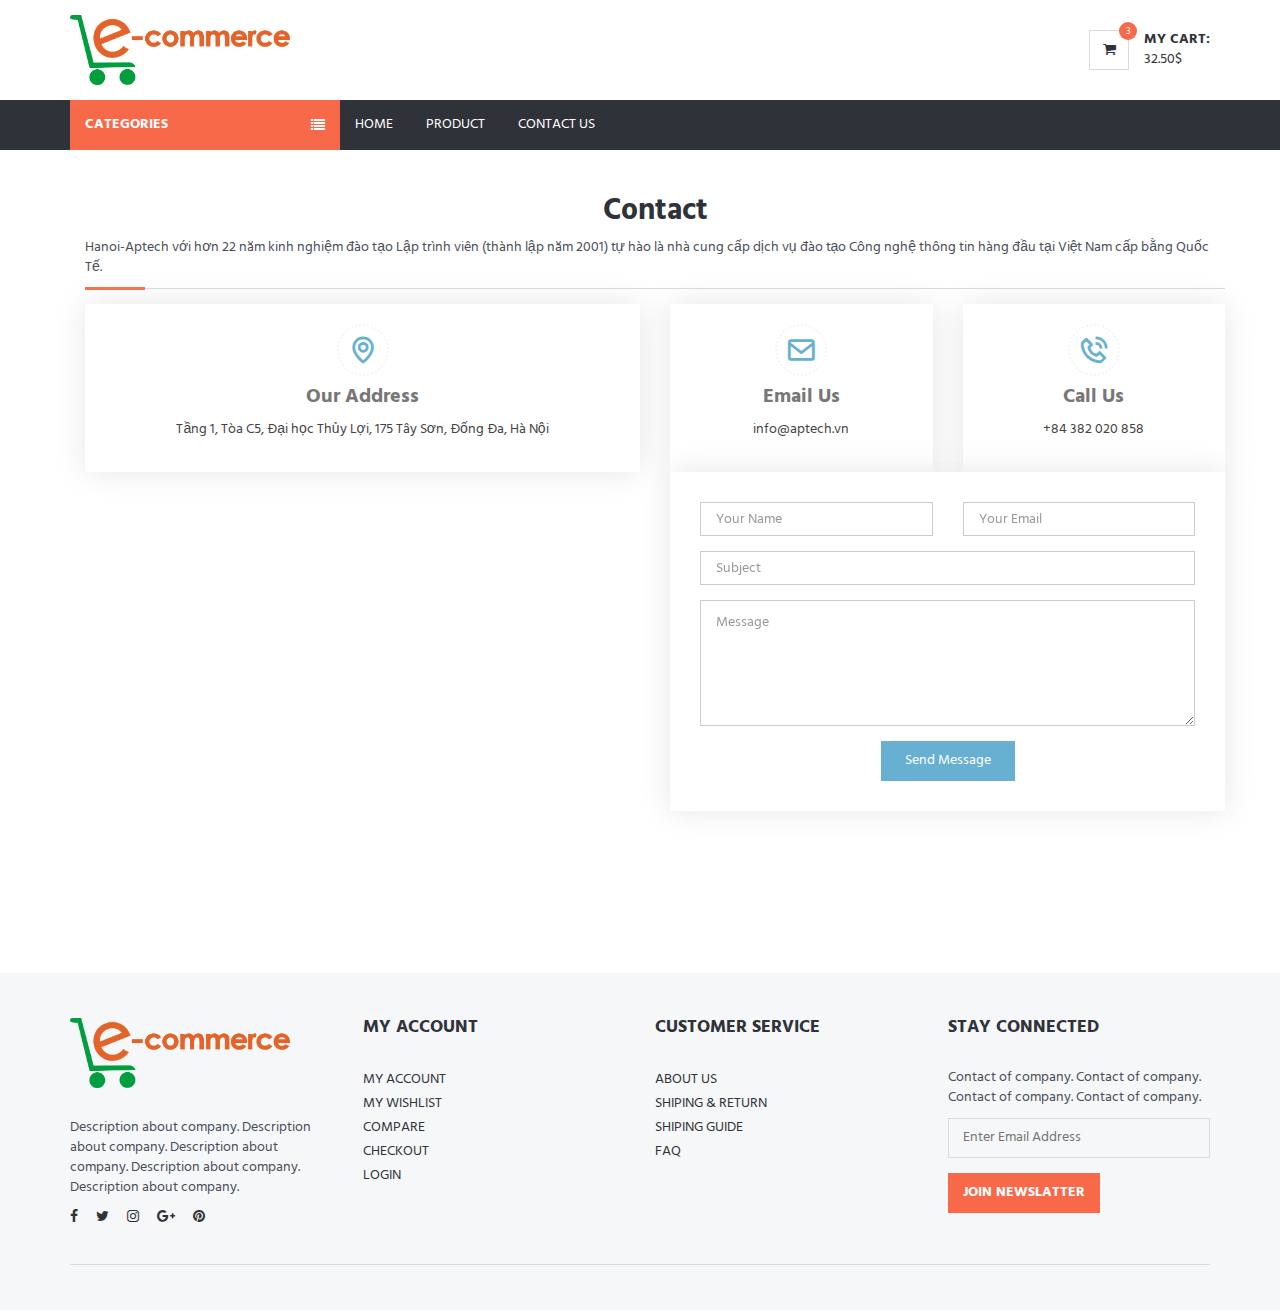
==== commit 9393c0da: "Merge index.html" ====
--- a/contact-us.html
+++ b/contact-us.html
@@ -12,16 +12,16 @@
     <link href="https://fonts.googleapis.com/css?family=Hind:400,700" rel="stylesheet">
 
     <!-- Bootstrap -->
-    <link type="text/css" rel="stylesheet" href="css/bootstrap.min.css" />
+    <link type="text/css" rel="stylesheet" href="assets/css/bootstrap.min.css" />
 
     <!-- Font Awesome Icon -->
-    <link rel="stylesheet" href="css/font-awesome.min.css">
+    <link rel="stylesheet" href="assets/css/font-awesome.min.css">
 
     <!-- Custom stlylesheet -->
-    <link type="text/css" rel="stylesheet" href="css/style.css" />
-
-    <link type="text/css" rel="stylesheet" href="css/contact-us.css" />
-    <link rel="stylesheet" href="vendor/boxicons/css/boxicons.min.css">
+    <link type="text/css" rel="stylesheet" href="assets/css/style.css" />
+
+    <link type="text/css" rel="stylesheet" href="assets/css/contact-us.css" />
+    <link rel="stylesheet" href="assets/vendor/boxicons/css/boxicons.min.css">
 
 </head>
 
@@ -43,7 +43,7 @@
 				<div class="pull-right">
 					<ul class="header-btns">
 						<!-- Account -->
-						<li class="header-account dropdown default-dropdown">
+						<!-- <li class="header-account dropdown default-dropdown">
 							<div class="dropdown-toggle" role="button" data-toggle="dropdown" aria-expanded="true">
 								<div class="header-btns-icon">
 									<i class="fa fa-user-o"></i>
@@ -51,15 +51,15 @@
 								<strong class="text-uppercase">My Account <i class="fa fa-caret-down"></i></strong>
 							</div>
 							<a href="#" class="text-uppercase">Login</a> / <a href="#" class="text-uppercase">Join</a>
-							<!-- <ul class="custom-menu">
+							<ul class="custom-menu">
 								<li><a href="#"><i class="fa fa-user-o"></i> My Account</a></li>
 								<li><a href="#"><i class="fa fa-heart-o"></i> My Wishlist</a></li>
 								<li><a href="#"><i class="fa fa-exchange"></i> Compare</a></li>
 								<li><a href="#"><i class="fa fa-check"></i> Checkout</a></li>
 								<li><a href="#"><i class="fa fa-unlock-alt"></i> Login</a></li>
 								<li><a href="#"><i class="fa fa-user-plus"></i> Create An Account</a></li>
-							</ul> -->
-						</li>
+							</ul>
+						</li> -->
 						<!-- /Account -->
 
 						<!-- Cart -->
@@ -71,9 +71,9 @@
 								</div>
 								<strong class="text-uppercase">My Cart:</strong>
 								<br>
-								<span>35.20$</span>
+								<span>32.50$</span>
 							</a>
-							<div class="custom-menu">
+							<div class="custom-menu"  style="z-index: 9999;">
 								<div id="shopping-cart">
 									<div class="shopping-cart-list">
 										<div class="product product-widget">
@@ -325,7 +325,7 @@
                 <div class="menu-nav">
                     <span class="menu-header">Menu <i class="fa fa-bars"></i></span>
                     <ul class="menu-list">
-                        <li><a href="#">Home</a></li>
+                        <li><a href="index.html">Home</a></li>
                         <li><a href="products.html">Product</a></li>
                         <li><a href="contact-us.html">Contact Us</a></li>
                     </ul>
@@ -435,7 +435,7 @@
                         <!-- footer logo -->
                         <div class="footer-logo">
                             <a class="logo" href="#">
-                                <img src="./img/logo.png" alt="">
+                                <img src="./img/logo_1.png" alt="">
                             </a>
                         </div>
                         <!-- /footer logo -->
@@ -512,9 +512,9 @@
     <!-- /FOOTER -->
 
     <!-- jQuery Plugins -->
-    <script src="js/jquery.min.js"></script>
-    <script src="js/bootstrap.min.js"></script>
-    <script src="js/main.js"></script>
+    <script src="assets/js/jquery.min.js"></script>
+    <script src="assets/js/bootstrap.min.js"></script>
+    <script src="assets/js/main.js"></script>
 
 </body>
 
--- a/assets/css/style.css
+++ b/assets/css/style.css
@@ -0,0 +1,1678 @@
+
+/*=========================================================
+	01 -> GENERAL
+===========================================================*/
+
+/*----------------------------*\
+	Typography
+\*----------------------------*/
+
+body {
+  font-family: 'Hind', sans-serif;
+  color: #4A4E5A;
+  overflow-x: hidden;
+}
+
+h1, h2, h3, h4, h5, h6 {
+  color: #30323A;
+  margin: 0 0 10px;
+  font-weight: 700;
+}
+
+a {
+  color: #30323A;
+  -webkit-transition: 0.3s color;
+  transition: 0.3s color;
+}
+
+a:hover, a:focus {
+  color: #F8694A;
+  text-decoration: none;
+  outline: none;
+}
+
+.primary-color {
+  color: #F8694A;
+}
+
+.white-color {
+  color: #FFF;
+}
+
+.font-weak {
+  font-weight: 400;
+}
+
+strong {
+  color: #30323A;
+}
+
+ul, ol {
+  margin: 0;
+  padding: 0;
+  list-style: none
+}
+
+hr {
+  margin-top: 15px;
+  margin-bottom: 15px;
+  border-color: #DADADA;
+}
+
+/*----------------------------*\
+	Buttons
+\*----------------------------*/
+
+.main-btn, .primary-btn {
+  display: inline-block;
+  padding: 10px 15px;
+  text-transform: uppercase;
+  font-weight: 700;
+  border: none;
+  -webkit-transition: 0.3s all;
+  transition: 0.3s all;
+}
+
+.icon-btn.main-btn, .icon-btn.primary-btn {
+  width: 40px;
+  height: 40px;
+  line-height: 40px;
+  text-align: center;
+  padding: 0px;
+  border: none;
+}
+
+.main-btn {
+  color: #30323A;
+  background-color: #FFF;
+  -webkit-box-shadow: 0px 0px 0px 1px #DADADA inset, 0px 0px 0px 6px transparent;
+  box-shadow: 0px 0px 0px 1px #DADADA inset, 0px 0px 0px 6px transparent;
+}
+
+.main-btn:hover, .main-btn:focus {
+  color: #F8694A;
+  -webkit-box-shadow: 0px 0px 0px 1px #F8694A inset, 0px 0px 0px 0px #F8694A;
+  box-shadow: 0px 0px 0px 1px #F8694A inset, 0px 0px 0px 0px #F8694A;
+}
+
+.primary-btn {
+  color: #FFF;
+  background-color: #F8694A;
+}
+
+.primary-btn:hover, .primary-btn:focus {
+  color: #FFF;
+  background-color: #30323A;
+}
+
+/*----------------------------*\
+	Inputs
+\*----------------------------*/
+
+.input {
+  width: 100%;
+  height: 40px;
+  padding: 0px 15px;
+  border: none;
+  background-color: transparent;
+  -webkit-box-shadow: 0px 0px 0px 1px #DADADA inset, 0px 0px 0px 5px transparent;
+  box-shadow: 0px 0px 0px 1px #DADADA inset, 0px 0px 0px 5px transparent;
+  -webkit-transition: 0.3s all;
+  transition: 0.3s all;
+}
+
+.input:focus {
+  -webkit-box-shadow: 0px 0px 0px 1px #F8694A inset, 0px 0px 0px 0px #F8694A;
+  box-shadow: 0px 0px 0px 1px #F8694A inset, 0px 0px 0px 0px #F8694A;
+}
+
+textarea.input {
+  padding: 15px;
+}
+
+.input-checkbox .caption {
+  max-height: 0;
+  overflow: hidden;
+  -webkit-transition: 0.3s max-height;
+  transition: 0.3s max-height;
+}
+
+.input-checkbox>label {
+  color: #30323A;
+}
+
+.input-checkbox input[type="checkbox"]:checked+label+.caption, .input-checkbox input[type="radio"]:checked+label+.caption {
+  max-height: 800px;
+}
+
+/*----------------------------*\
+	Lists
+\*----------------------------*/
+
+.list-links .list-links-title {
+  text-transform: uppercase;
+  margin-bottom: 10px;
+  font-size: 16px;
+}
+
+.list-links li>a {
+  position: relative;
+  display: inline-block;
+  text-transform: uppercase;
+  padding: 2px 0px;
+  -webkit-transition: 0.3s all;
+  transition: 0.3s all;
+}
+
+.list-links li>a:before {
+  content: "\f105";
+  position: absolute;
+  left: 0px;
+  font-family: FontAwesome;
+  -webkit-transform: translateX(-10px);
+  -ms-transform: translateX(-10px);
+  transform: translateX(-10px);
+  opacity: 0;
+  visibility: hidden;
+  -webkit-transition: 0.3s all;
+  transition: 0.3s all;
+}
+
+.list-links li>a:hover, .list-links li>a:focus, .list-links li.active>a {
+  color: #F8694A;
+  -webkit-transform: translateX(10px);
+  -ms-transform: translateX(10px);
+  transform: translateX(10px);
+}
+
+.list-links li>a:hover:before, .list-links li>a:focus:before, .list-links li.active>a:before {
+  opacity: 1;
+  visibility: visible;
+}
+
+/*----------------------------*\
+	Sections
+\*----------------------------*/
+
+.section {
+  padding-top: 30px;
+  padding-bottom: 30px;
+}
+
+.section-grey {
+  background: #F6F7F8;
+}
+
+.section-title {
+  position: relative;
+  margin-bottom: 15px;
+  margin-top: 15px;
+  border-bottom: 1px solid #DADADA;
+}
+
+.section-title .title {
+  display: inline-block;
+  text-transform: uppercase;
+}
+
+.section-title:after {
+  content: "";
+  position: absolute;
+  left: 0;
+  bottom: -1.5px;
+  height: 3px;
+  width: 60px;
+  background-color: #F8694A;
+}
+
+/*----------------------------*\
+	Breadcrumb
+\*----------------------------*/
+
+#breadcrumb {
+  -webkit-box-shadow: 0px 6px 6px -6px rgba(0, 0, 0, 0.175);
+  box-shadow: 0px 6px 6px -6px rgba(0, 0, 0, 0.175);
+}
+
+.breadcrumb {
+  background-color: transparent;
+  border: none;
+  border-radius: 0px;
+  padding: 15px 0px;
+  margin: 0;
+}
+
+.breadcrumb>.active {
+  color: #F8694A;
+}
+
+.breadcrumb>li+li:before {
+  color: #DADADA;
+}
+
+/*=========================================================
+	02 -> HEADER
+===========================================================*/
+
+#header {
+  padding-top: 15px;
+  padding-bottom: 15px;
+}
+
+/*----------------------------*\
+	Top header
+\*----------------------------*/
+
+#top-header {
+  padding-top: 5px;
+  padding-bottom: 5px;
+  border-bottom: 1px solid #DADADA;
+}
+
+.header-top-links>li {
+  display: inline-block;
+}
+
+.header-top-links>li+li {
+  margin-left: 15px;
+}
+
+.header-top-links>li>a {
+  cursor: pointer;
+  text-transform: uppercase;
+}
+
+/*----------------------------*\
+	logo
+\*----------------------------*/
+
+.header-logo {
+  display: inline-block;
+  margin-right: 15px;
+}
+
+.header-logo .logo>img {
+  width: 100%;
+  max-height: 70px;
+}
+
+/*----------------------------*\
+	Search header
+\*----------------------------*/
+
+.header-search {
+  display: inline-block;
+  padding: 15px 0px;
+  max-width: 400px;
+}
+
+.header-search>form {
+  position: relative;
+}
+
+.header-search>form .search-input {
+  padding-left: 150px;
+  padding-right: 45px;
+}
+
+.header-search>form .search-categories {
+  position: absolute;
+  left: 0px;
+  top: 0px;
+  width: 135px;
+}
+
+.header-search>form .search-btn {
+  position: absolute;
+  top: 0px;
+  right: 0px;
+  width: 40px;
+  height: 40px;
+  background-color: transparent;
+  border: none;
+}
+
+/*----------------------------*\
+	Account header
+\*----------------------------*/
+
+.header-btns>li {
+  display: inline-block;
+  vertical-align: top;
+  padding: 15px 0px;
+}
+
+.header-btns>li+li {
+  margin-left: 15px;
+}
+
+.header-btns>li .header-btns-icon {
+  position: relative;
+  float: left;
+  margin-right: 15px;
+  width: 40px;
+  height: 40px;
+  line-height: 40px;
+  text-align: center;
+  color: #30323A;
+  background-color: #FFF;
+  border: 1px solid #DADADA;
+}
+
+.header-btns .dropdown-toggle {
+  display: block;
+  cursor: pointer;
+}
+
+.header-account.dropdown .custom-menu>li>a>i {
+  margin-right: 15px;
+  color: #F8694A;
+}
+
+/*----------------------------*\
+	Cart header
+\*----------------------------*/
+
+.header-cart .header-btns-icon .qty {
+  position: absolute;
+  right: -9px;
+  top: -9px;
+  width: 18px;
+  height: 18px;
+  line-height: 18px;
+  text-align: center;
+  font-size: 10px;
+  background: #F8694A;
+  color: #FFF;
+  border-radius: 50%;
+}
+
+.header-cart.dropdown .custom-menu {
+  width: 300px;
+}
+
+#shopping-cart .shopping-cart-list {
+  max-height: 260px;
+  margin-bottom: 15px;
+  overflow-y: scroll;
+}
+
+#shopping-cart .shopping-cart-list .product.product-widget:first-child {
+  margin-top: 0px;
+}
+
+#shopping-cart .shopping-cart-list .product.product-widget:last-child {
+  margin-bottom: 0px;
+}
+
+#shopping-cart .shopping-cart-btns>button {
+  width: calc(50% - 2px);
+}
+
+/*=========================================================
+	03 -> NAVIGATION
+===========================================================*/
+
+#navigation {
+  background-color: #30323A;
+}
+
+#navigation .container {
+  position: relative;
+}
+
+/*----------------------------*\
+	Category nav
+\*----------------------------*/
+
+.category-nav {
+  float: left;
+  width: 270px;
+}
+
+.category-nav .category-header {
+  padding: 15px;
+  display: block;
+  text-transform: uppercase;
+  background: #F8694A;
+  color: #FFF;
+  font-weight: 700;
+}
+
+.category-nav .category-header>i {
+  float: right;
+  line-height: 20px;
+}
+
+.category-nav .category-list {
+  position: absolute;
+  width: 270px;
+  background-color: #FFF;
+  border-left: 1px solid #DADADA;
+  border-right: 1px solid #DADADA;
+  border-bottom: 1px solid #DADADA;
+  z-index: 50;
+  -webkit-transition: 0.3s all;
+  transition: 0.3s all;
+}
+
+.category-nav.show-on-click .category-list {
+  opacity: 0;
+  visibility: hidden;
+  -webkit-transform: translate(0px, 15px);
+  -ms-transform: translate(0px, 15px);
+  transform: translate(0px, 15px);
+}
+
+.category-nav.show-on-click .category-list.open {
+  opacity: 1;
+  visibility: visible;
+  -webkit-transform: translate(0px, 0px);
+  -ms-transform: translate(0px, 0px);
+  transform: translate(0px, 0px);
+}
+
+.category-nav .category-list>li+li {
+  border-top: 1px solid #DADADA;
+}
+
+.category-nav .category-list>li.dropdown>.dropdown-toggle>i {
+  float: right;
+  line-height: 20px;
+}
+
+.category-nav .category-list>li>a {
+  display: block;
+  padding: 15px;
+  text-transform: uppercase;
+}
+
+.category-nav .category-list>li>a:hover, .category-nav .category-list>li>a:focus, .category-nav .category-list>li.dropdown.open>a {
+  color: #F8694A;
+}
+
+/*----------------------------*\
+	Menu nav
+\*----------------------------*/
+
+.menu-nav .menu-header {
+  display: none;
+  padding: 15px;
+  text-transform: uppercase;
+  background: #30323A;
+  color: #FFF;
+  font-weight: 700;
+}
+
+.menu-nav .menu-header>i {
+  float: right;
+  line-height: 20px;
+}
+
+.menu-nav .menu-list>li {
+  display: inline-block;
+}
+
+.menu-nav .menu-list>li>a {
+  display: block;
+  padding: 15px;
+  color: #FFF;
+  text-transform: uppercase;
+}
+
+.menu-nav .menu-list>li>a:hover, .menu-nav .menu-list>li>a:focus, .menu-nav .menu-list>li.dropdown.open>a {
+  color: #F8694A;
+}
+
+/*----------------------------*\
+	Dropdowns
+\*----------------------------*/
+
+.custom-menu {
+  position: absolute;
+  padding: 15px;
+  background: #FFF;
+  -webkit-box-shadow: 0px 6px 12px rgba(0, 0, 0, 0.175);
+  box-shadow: 0px 6px 12px rgba(0, 0, 0, 0.175);
+  z-index: 100;
+  top: 100%;
+  min-width: 200px;
+  opacity: 0;
+  visibility: hidden;
+  -webkit-transition: 0.3s all;
+  transition: 0.3s all;
+}
+
+.dropdown.open>.custom-menu {
+  opacity: 1;
+  visibility: visible;
+}
+
+/*-- Default Dropdown --*/
+
+.dropdown.default-dropdown>.custom-menu {
+  border-top: 2px solid #F8694A;
+  left: 50%;
+  -webkit-transform: translateX(-50%) translateY(15px);
+  -ms-transform: translateX(-50%) translateY(15px);
+  transform: translateX(-50%) translateY(15px);
+}
+
+.dropdown.default-dropdown.open>.custom-menu {
+  -webkit-transform: translateX(-50%) translateY(0px);
+  -ms-transform: translateX(-50%) translateY(0px);
+  transform: translateX(-50%) translateY(0px);
+}
+
+.dropdown.default-dropdown>.custom-menu>li>a {
+  display: block;
+  padding: 10px 0px;
+  text-transform: uppercase;
+}
+
+/*-- Mega Dropdown --*/
+
+.dropdown.mega-dropdown.full-width {
+  position: static !important;
+}
+
+.dropdown.mega-dropdown>.custom-menu {
+  border-top: 2px solid #F8694A;
+  left: 0;
+  -webkit-transform: translate(0px, 15px);
+  -ms-transform: translate(0px, 15px);
+  transform: translate(0px, 15px);
+  width: auto;
+  min-width: 750px;
+  max-width: 100%;
+}
+
+.dropdown.mega-dropdown.full-width>.custom-menu {
+  width: 100%;
+}
+
+.dropdown.mega-dropdown.open>.custom-menu {
+  -webkit-transform: translate(0px, 0px);
+  -ms-transform: translate(0px, 0px);
+  transform: translate(0px, 0px);
+}
+
+/*-- Side Dropdown --*/
+
+.dropdown.side-dropdown>.custom-menu {
+  border-left: 2px solid #F8694A;
+  left: 100%;
+  top: 0;
+  width: 750px;
+  -webkit-transform: translate(15px, 0px);
+  -ms-transform: translate(15px, 0px);
+  transform: translate(15px, 0px);
+}
+
+.dropdown.side-dropdown.open>.custom-menu {
+  -webkit-transform: translate(0px, 0px);
+  -ms-transform: translate(0px, 0px);
+  transform: translate(0px, 0px);
+}
+
+/*----------------------------*\
+	Mobile nav
+\*----------------------------*/
+
+#header .nav-toggle {
+  display: none;
+}
+
+@media only screen and (max-width: 991px) {
+  #header .nav-toggle {
+    display: inline-block;
+  }
+  header .pull-left, header .pull-right {
+    float: none !important;
+  }
+  header .pull-right {
+    margin-top: 10px;
+  }
+  #responsive-nav {
+    position: fixed;
+    left: 0;
+    top: 0;
+    bottom: 0;
+    max-width: 270px;
+    width: 0%;
+    overflow: hidden;
+    background-color: #FFF;
+    -webkit-transform: translateX(-100%);
+    -ms-transform: translateX(-100%);
+    transform: translateX(-100%);
+    -webkit-transition: 0.5s all;
+    transition: 0.5s all;
+    z-index: 990;
+  }
+  #responsive-nav.open {
+    width: 100%;
+    -webkit-transform: translateX(0%);
+    -ms-transform: translateX(0%);
+    transform: translateX(0%);
+  }
+  #responsive-nav .dropdown .custom-menu {
+    display: none;
+    position: static;
+    width: 100%;
+    -webkit-box-shadow: none;
+    box-shadow: none;
+    border-top: none;
+    border-left: 2px solid #F8694A;
+  }
+  #responsive-nav .dropdown.open .custom-menu {
+    display: block;
+    min-width: auto;
+    -webkit-transform: translate(0px, 0px);
+    -ms-transform: translate(0px, 0px);
+    transform: translate(0px, 0px);
+  }
+  .category-nav .category-list, .menu-nav .menu-list {
+    display: none;
+    overflow-y: scroll;
+    overflow-x: hidden;
+    max-height: calc(100vh - 100px);
+  }
+  .category-nav .category-list.open, .menu-nav .menu-list.open {
+    display: block;
+  }
+  .menu-nav .menu-header, .category-nav .category-header {
+    cursor: pointer;
+  }
+  .category-nav {
+    float: none;
+    width: 100%;
+  }
+  .category-nav .category-list {
+    position: static;
+  }
+  .menu-nav .menu-header {
+    display: block;
+  }
+  .menu-nav .menu-list {
+    float: none;
+    border-left: 1px solid #DADADA;
+    border-right: 1px solid #DADADA;
+    border-bottom: 1px solid #DADADA;
+  }
+  .menu-nav .menu-list>li {
+    display: block;
+  }
+  .menu-nav .menu-list>li+li {
+    border-top: 1px solid #DADADA;
+  }
+  .menu-nav .menu-list>li>a {
+    color: #30323A;
+  }
+  #navigation.shadow:after {
+    content: "";
+    position: fixed;
+    left: 0;
+    right: 0;
+    top: 0;
+    bottom: 0;
+    background-color: rgba(0, 0, 0, 0.7);
+    z-index: 99;
+  }
+}
+
+/*=========================================================
+	04 -> BANNERS
+===========================================================*/
+
+.banner {
+  display: block;
+  position: relative;
+  margin-top: 15px;
+  margin-bottom: 15px;
+}
+
+.banner>img {
+  width: 100%;
+}
+
+.banner.banner-1 .banner-caption {
+  position: absolute;
+  top: 50%;
+  left: 50%;
+  -webkit-transform: translate(-50%, -50%);
+  -ms-transform: translate(-50%, -50%);
+  transform: translate(-50%, -50%);
+}
+
+.banner.banner-2 .banner-caption {
+  position: absolute;
+  left: 10%;
+  right: 10%;
+  bottom: 10%;
+}
+
+.banner h1 {
+  font-size: 46px;
+  text-transform: uppercase;
+}
+
+/*=========================================================
+	05 -> HOME SLIDER
+===========================================================*/
+
+#home .home-wrap {
+  margin-left: 270px;
+}
+
+#home-slick .banner {
+  margin: 0px;
+}
+
+/*=========================================================
+	06 -> PRODUCT
+===========================================================*/
+
+.product .product-old-price {
+  color: #F8694A;
+  font-size: 70%;
+}
+
+.product .product-rating {
+  display: inline-block;
+}
+
+.product .product-rating>i {
+  color: #FFB656;
+}
+
+.product .product-rating>i.empty {
+  color: #DADADA;
+}
+
+.product .product-label>span {
+  position: relative;
+  display: inline-block;
+  padding: 5px 15px;
+  font-weight: 700;
+  color: #FFF;
+  background-color: #30323A;
+  z-index: 22;
+}
+
+.product .product-label>span.sale {
+  background-color: #F8694A;
+}
+
+.product .product-countdown {
+  z-index: 22;
+}
+
+.product .product-countdown>li {
+  display: inline-block;
+  margin-right: -4px;
+}
+
+.product .product-countdown>li+li:before {
+  content: ":";
+  color: #FFF;
+  background: #30323A;
+  padding: 2px;
+}
+
+.product .product-countdown>li>span {
+  display: inline-block;
+  color: #FFF;
+  font-weight: 700;
+  padding: 10px;
+  background: #F8694A;
+}
+
+/*----------------------------*\
+	Single product
+\*----------------------------*/
+
+.product.product-single {
+  margin-top: 15px;
+  margin-bottom: 15px;
+  -webkit-transition: 0.3s all;
+  transition: 0.3s all;
+}
+
+.product.product-single:hover {
+  -webkit-box-shadow: 0px 6px 10px -6px rgba(0, 0, 0, 0.175);
+  box-shadow: 0px 6px 10px -6px rgba(0, 0, 0, 0.175);
+  -webkit-transform: translateY(-4px);
+  -ms-transform: translateY(-4px);
+  transform: translateY(-4px);
+}
+
+.product.product-single .product-thumb {
+  position: relative;
+  margin-bottom: 15px;
+}
+
+.product.product-single .product-thumb>img {
+  width: 100%;
+}
+
+.product.product-single .product-thumb:after {
+  content: "";
+  position: absolute;
+  top: 0;
+  left: 0;
+  right: 0;
+  bottom: 0;
+  background-color: #FFF;
+  opacity: 0;
+  visibility: hidden;
+  z-index: 0;
+  -webkit-transition: 0.3s all;
+  transition: 0.3s all;
+}
+
+.product.product-single:hover .product-thumb:after {
+  opacity: 0.7;
+  visibility: visible;
+}
+
+.product.product-single .quick-view {
+  position: absolute;
+  top: 50%;
+  left: 50%;
+  -webkit-transform: translate(-50%, -50%);
+  -ms-transform: translate(-50%, -50%);
+  transform: translate(-50%, -50%);
+  opacity: 0;
+  visibility: hidden;
+  z-index: 20;
+}
+
+.product.product-single:hover .quick-view {
+  opacity: 1;
+  visibility: visible;
+}
+
+.product.product-single .product-label {
+  position: absolute;
+  left: 0;
+  top: 0;
+}
+
+.product.product-single .product-label>span {
+  display: block;
+}
+
+.product.product-single .product-countdown {
+  position: absolute;
+  left: 0;
+  bottom: 0;
+  right: 0;
+  text-align: center;
+}
+
+.product.product-single .product-body {
+  padding: 15px;
+}
+
+.product.product-single .product-price {
+  display: inline-block;
+}
+
+.product.product-single .product-rating {
+  float: right;
+  margin-top: 5px;
+}
+
+.product.product-single .product-name {
+  font-size: 16px;
+}
+
+.product.product-single .product-btns {
+  margin-top: 20px;
+  opacity: 0;
+  visibility: hidden;
+  -webkit-transition: 0.3s all;
+  transition: 0.3s all;
+}
+
+.product.product-single:hover .product-btns {
+  opacity: 1;
+  visibility: visible;
+}
+
+/*-- hot product --*/
+
+.product.product-single.product-hot {
+  border: 2px solid #F8694A;
+}
+
+.product.product-single.product-hot .product-btns {
+  opacity: 1;
+  visibility: visible;
+}
+
+/*----------------------------*\
+	 Widget product
+\*----------------------------*/
+
+.product.product-widget {
+  position: relative;
+  margin-top: 15px;
+  margin-bottom: 15px;
+}
+
+.product.product-widget .product-thumb {
+  position: absolute;
+  left: 0;
+  top: 0;
+  width: 60px;
+}
+
+.product.product-widget .product-thumb>img {
+  width: 100%;
+}
+
+.product.product-widget .product-body {
+  padding-left: 75px;
+  padding-top: 10px;
+  min-height: 60px;
+}
+
+.product.product-widget .product-price {
+  font-size: 18px;
+  margin-bottom: 5px;
+}
+
+.product.product-widget .product-price .qty {
+  font-size: 14px;
+  font-weight: 400;
+}
+
+.product.product-widget .product-name {
+  font-size: 14px;
+}
+
+.product.product-widget .cancel-btn {
+  position: absolute;
+  right: 0px;
+  top: 10px;
+  background-color: transparent;
+  border: none;
+  color: #DADADA;
+}
+
+.product.product-widget .cancel-btn:hover {
+  color: #30323A;
+}
+
+/*----------------------------*\
+	Product slick
+\*----------------------------*/
+
+.product-slick .slick-slide {
+  margin-right: 15px;
+  margin-left: 15px;
+}
+
+/*=========================================================
+	07 -> PRODUCTS PAGE
+===========================================================*/
+
+/*----------------------------*\
+	Aside
+\*----------------------------*/
+
+#aside .aside {
+  margin-bottom: 30px;
+}
+
+#aside .aside:last-child {
+  margin-bottom: 0px;
+}
+
+.aside .aside-title {
+  position: relative;
+  border-bottom: 1px solid #DADADA;
+  text-transform: uppercase;
+  padding-bottom: 15px;
+  margin-bottom: 30px;
+  margin-top: 15px;
+  line-height: 24px;
+  font-size: 18px;
+}
+
+.aside .aside-title:after {
+  content: "";
+  position: absolute;
+  left: 0;
+  bottom: -1.5px;
+  height: 3px;
+  width: 60px;
+  background-color: #F8694A;
+}
+
+/*-- Filter list --*/
+
+.filter-list {
+  margin-bottom: 15px;
+}
+
+.filter-list>li {
+  display: inline-block;
+  margin-right: 2px;
+  margin-bottom: 6px;
+}
+
+.filter-list>li:last-child {
+  margin-right: 0px;
+}
+
+.filter-list li a {
+  position: relative;
+  padding: 0px 5px 0px 20px;
+}
+
+.filter-list li a:before {
+  content: "\f00d";
+  font-family: FontAwesome;
+  position: absolute;
+  left: 4px;
+  top: 5px;
+  line-height: 12px;
+  font-size: 9px;
+  color: #FFF;
+  background: #30323A;
+  width: 12px;
+  text-align: center;
+  border-radius: 50%;
+  height: 12px;
+}
+
+/*-- Price Filter --*/
+
+#price-slider {
+  margin: 60px 0px 50px;
+}
+
+.noUi-target {
+  background-color: #DADADA;
+  -webkit-box-shadow: none;
+  box-shadow: none;
+  border: none;
+  border-radius: 0px;
+}
+
+.noUi-connect {
+  background-color: #F8694A;
+}
+
+.noUi-horizontal {
+  height: 4px;
+}
+
+.noUi-horizontal .noUi-handle {
+  width: 12px;
+  height: 12px;
+  left: -6px;
+  top: -4px;
+  border: none;
+  background: #30323A;
+  -webkit-box-shadow: none;
+  box-shadow: none;
+  border-radius: 0px;
+}
+
+.noUi-handle:before, .noUi-handle:after {
+  display: none;
+}
+
+.noUi-tooltip {
+  border: none;
+  color: #FFF;
+  background: #30323A;
+  border-radius: 0px;
+}
+
+
+/*----------------------------*\
+	Store
+\*----------------------------*/
+
+#store {
+  margin-top: 15px;
+  padding-top: 30px;
+  border-top: 1px solid #DADADA;
+  margin-bottom: 15px;
+  padding-bottom: 30px;
+  border-bottom: 1px solid #DADADA;
+}
+
+/*-- store filter --*/
+
+.row-filter {
+  display: inline-block;
+  vertical-align: top;
+}
+
+.row-filter>a {
+  display: inline-block;
+  height: 40px;
+  width: 40px;
+  line-height: 40px;
+  text-align: center;
+  color: #FFF;
+  background-color: #30323A;
+  -webkit-transition: 0.3s all;
+  transition: 0.3s all;
+}
+
+.row-filter>a:hover {
+  opacity: 0.9;
+}
+
+.row-filter>a.active {
+  background-color: #F8694A;
+}
+
+.sort-filter {
+  display: inline-block;
+  margin-left: 15px;
+}
+
+.sort-filter select.input {
+  width: 120px;
+}
+
+.page-filter select.input {
+  width: 90px;
+}
+
+.page-filter {
+  display: inline-block;
+}
+
+.store-pages {
+  display: inline-block;
+  margin-left: 15px;
+}
+
+.store-pages li {
+  display: inline-block;
+  margin-right: 6px;
+}
+
+.store-pages li a {
+  display: block;
+  min-width: 10px;
+  text-align: center;
+}
+
+.store-pages li.active {
+  color: #F8694A;
+}
+
+/*=========================================================
+	08 -> PRODUCT DETAILS PAGE
+===========================================================*/
+
+/*----------------------------*\
+	Product view
+\*----------------------------*/
+
+#product-main-view .slick-arrow {
+  opacity: 0;
+}
+
+#product-main-view:hover .slick-arrow {
+  opacity: 1;
+}
+
+#product-view {
+  margin-top: 10px;
+  margin-bottom: 15px;
+}
+
+#product-view .product-view.slick-slide {
+  opacity: 0.2;
+}
+
+#product-view .product-view.slick-slide.slick-current {
+  opacity: 1;
+  -webkit-box-shadow: 0px 0px 0px 2px #F8694A inset;
+  box-shadow: 0px 0px 0px 2px #F8694A inset;
+}
+
+#product-view .product-view {
+  padding: 7.5px;
+}
+
+.product-view>img {
+  width: 100%;
+}
+
+/*----------------------------*\
+	Product details
+\*----------------------------*/
+
+.product.product-details .product-name {
+  margin-top: 15px;
+}
+
+.product.product-details .product-rating {
+  margin-right: 15px;
+  margin-bottom: 15px;
+}
+
+.product.product-details .product-options {
+  padding-top: 30px;
+  margin-bottom: 15px;
+  border-top: 1px solid #DADADA;
+  margin-top: 15px;
+}
+
+.product-options .size-option {
+  margin-bottom: 15px;
+}
+
+.size-option>li {
+  display: inline-block;
+  margin-right: 6px;
+  margin-bottom: 6px;
+  vertical-align: top;
+}
+
+.size-option>li:last-child {
+  margin-right: 0px;
+}
+
+.size-option>li>a {
+  display: block;
+  border: 1px solid #DADADA;
+  font-weight: 700;
+  padding: 2px 7px 0px 8px;
+}
+
+.size-option>li.active a {
+  color: #F8694A;
+  border-color: #F8694A;
+}
+
+.color-option>li {
+  display: inline-block;
+  margin-right: 6px;
+  margin-bottom: 6px;
+  vertical-align: top;
+}
+
+.color-option>li:last-child {
+  margin-right: 0px;
+}
+
+.color-option>li>a {
+  display: block;
+  width: 20px;
+  height: 20px;
+}
+
+.color-option>li.active a {
+  -webkit-box-shadow: 0px 0px 0px 2px #FFF, 0px 0px 0px 3px #F8694A;
+  box-shadow: 0px 0px 0px 2px #FFF, 0px 0px 0px 3px #F8694A;
+}
+
+.product.product-details .qty-input {
+  display: inline-block;
+}
+
+.product.product-details .qty-input .input {
+  width: 90px;
+}
+
+/*----------------------------*\
+	Product tab
+\*----------------------------*/
+
+.product-tab {
+  margin-top: 30px;
+}
+
+.product-tab .tab-nav {
+  border-bottom: 1px solid #DADADA;
+  margin-bottom: 30px;
+}
+
+.product-tab .tab-nav li {
+  display: inline-block;
+}
+
+.product-tab .tab-nav li+li {
+  margin-left: 30px;
+}
+
+.product-tab .tab-nav li a {
+  display: block;
+  padding: 15px 0px;
+  text-transform: uppercase;
+  font-weight: 700;
+}
+
+.product-tab .tab-nav li.active {
+  position: relative;
+}
+
+.product-tab .tab-nav li.active a {
+  color: #F8694A;
+}
+
+.product-tab .tab-nav li.active a:after {
+  content: "";
+  position: absolute;
+  left: 0;
+  bottom: -1.5px;
+  height: 3px;
+  width: 30px;
+  background-color: #F8694A;
+}
+
+/*-- reviews --*/
+
+.single-review {
+  margin-bottom: 30px;
+}
+
+.single-review .review-heading>div {
+  display: inline-block;
+}
+
+.single-review .review-heading>div+div {
+  margin-left: 10px;
+}
+
+.single-review .review-rating {
+  display: inline-block;
+}
+
+.single-review .review-rating>i {
+  color: #FFB656;
+}
+
+.single-review .review-rating>i.empty {
+  color: #DADADA;
+}
+
+.single-review .review-body {
+  margin-top: 10px;
+}
+
+.reviews-pages li {
+  display: inline-block;
+  margin-right: 6px;
+}
+
+.reviews-pages li a {
+  display: block;
+  min-width: 10px;
+  text-align: center;
+}
+
+.reviews-pages li.active {
+  color: #F8694A;
+}
+
+/*-- review form --*/
+
+.review-form textarea.input {
+  height: 90px;
+}
+
+.review-form .input-rating .stars {
+  display: inline-block;
+  vertical-align: top;
+}
+
+.review-form .input-rating .stars input[type="radio"] {
+  display: none;
+}
+
+.review-form .input-rating .stars>label {
+  float: right;
+  cursor: pointer;
+  padding: 0px 3px;
+  margin: 0px;
+  -webkit-transition: 0.3s all;
+  transition: 0.3s all;
+}
+
+.review-form .input-rating .stars>label:hover, .review-form .input-rating .stars>label:hover~label {
+  -webkit-transform: scale(1.5);
+  -ms-transform: scale(1.5);
+  transform: scale(1.5);
+}
+
+.review-form .input-rating .stars>label:before {
+  content: "\f006";
+  font-family: FontAwesome;
+  font-style: normal;
+  font-weight: normal;
+  color: #DADADA;
+  font-size: 14px;
+  -webkit-transition: 0.3s all;
+  transition: 0.3s all;
+}
+
+.review-form .input-rating .stars>label:hover:before, .review-form .input-rating .stars>label:hover~label:before {
+  content: "\f005";
+  color: #FFB656;
+}
+
+.review-form .input-rating .stars>input:checked label:before, .review-form .input-rating .stars>input:checked~label:before {
+  content: "\f005";
+  color: #FFB656;
+}
+
+/*=========================================================
+	09 -> CHECKOUT PAGE
+===========================================================*/
+
+.shiping-methods {
+  margin-bottom: 30px;
+}
+
+/*-- shopping cart table --*/
+
+.shopping-cart-table>tbody>tr>td, .shopping-cart-table>tbody>tr>th, .shopping-cart-table>tfoot>tr>td, .shopping-cart-table>tfoot>tr>th, .shopping-cart-table>thead>tr>td, .shopping-cart-table>thead>tr>th {
+  padding: 15px 0px;
+  vertical-align: middle;
+  border-top: 1px solid #DADADA;
+}
+
+.shopping-cart-table>thead>tr>th {
+  color: #30323A;
+  text-transform: uppercase;
+  border-bottom: 1px solid #DADADA;
+}
+
+.shopping-cart-table>tbody>tr:last-child>td {
+  border-bottom: 1px solid #DADADA;
+}
+
+.shopping-cart-table>tfoot>tr>td, .shopping-cart-table>tfoot>tr>th {
+  color: #30323A;
+  border-top: 0px
+}
+
+.shopping-cart-table>tfoot>tr>td:not(.empty), .shopping-cart-table>tfoot>tr>th:not(.empty) {
+  padding: 15px;
+  background-color: #F6F7F8;
+  border: 1px solid #DADADA;
+}
+
+.shopping-cart-table>tbody>tr>.details>a {
+  font-size: 18px;
+  font-weight: 700;
+}
+
+.shopping-cart-table>tbody>tr>.thumb>img {
+  width: 60px;
+}
+
+.shopping-cart-table>tbody>tr>.qty .input {
+  width: 90px;
+}
+
+.shopping-cart-table>tbody>tr>.price {
+  font-size: 18px;
+}
+
+.shopping-cart-table>tbody>tr>.total {
+  font-size: 18px;
+}
+
+.shopping-cart-table>tfoot>tr>.sub-total {
+  font-size: 18px;
+}
+
+.shopping-cart-table>tfoot>tr>.total {
+  font-size: 24px;
+  color: #F8694A;
+}
+
+/*=========================================================
+	10 -> FOOTER
+===========================================================*/
+
+.footer {
+  margin: 15px 0px;
+}
+
+.footer .footer-header {
+  font-size: 18px;
+  text-transform: uppercase;
+  margin-bottom: 30px;
+}
+
+.footer-logo {
+  margin-bottom: 30px;
+}
+
+.footer-logo .logo {
+  display: inline-block;
+}
+
+.footer-logo .logo>img {
+  width: 100%;
+  max-height: 70px;
+}
+
+.footer-social>li {
+  display: inline-block;
+  margin-right: 15px;
+  margin-bottom: 6px;
+}
+
+.footer-social>li:last-child {
+  margin-right: 0px;
+}
+
+.footer-copyright {
+  margin-top: 15px;
+  text-transform: uppercase;
+  font-size: 14px;
+}
+
+/*=========================================================
+	11 -> SLICK
+===========================================================*/
+
+/*----------------------------*\
+	Arrows
+\*----------------------------*/
+
+.slick-prev, .slick-next {
+  width: 40px;
+  height: 40px;
+  background: #30323A;
+  z-index: 22;
+}
+
+.slick-prev:hover, .slick-prev:focus, .slick-next:hover, .slick-next:focus {
+  background: #F8694A;
+}
+
+.slick-prev:before, .slick-next:before {
+  color: #FFF;
+}
+
+.slick-prev {
+  left: 15px;
+}
+
+.slick-next {
+  right: 15px;
+}
+
+.custom-nav .slick-prev, .custom-nav .slick-next {
+  display: inline-block;
+  position: static;
+  -webkit-transform: translate(0px, 0px);
+  -ms-transform: translate(0px, 0px);
+  transform: translate(0px, 0px);
+}
+
+/*----------------------------*\
+	Dots
+\*----------------------------*/
+
+.slick-dots li, .slick-dots li button, .slick-dots li button:before {
+  width: 10px;
+  height: 10px;
+}
+
+.slick-dots li button:before {
+  content: "";
+  opacity: 1;
+  background: #DADADA;
+  border-radius: 50%;
+}
+
+.slick-dots li.slick-active button:before {
+  background-color: #F8694A;
+}
+
+.custom-dots .slick-dots {
+  position: static;
+  margin: 15px 0px;
+}
+
+/*=========================================================
+	12 -> RESPONSIVE
+===========================================================*/
+
+@media only screen and (max-width: 991px) {
+  #home .home-wrap {
+    margin-left: 0px;
+  }
+  #aside {
+    margin-bottom: 60px;
+  }
+  .product-reviews {
+    margin-bottom: 30px;
+  }
+}
+
+@media only screen and (max-width: 767px) {
+  .banner h1 {
+    font-size: 36px;
+  }
+  .store-filter .pull-right, .store-filter .pull-left {
+    float: none !important;
+  }
+  .store-filter .pull-right {
+    margin-top: 15px;
+  }
+}
+
+@media only screen and (max-width: 480px) {
+  [class*='col-xs'] {
+    width: 100%;
+  }
+}
--- a/assets/css/contact-us.css
+++ b/assets/css/contact-us.css
@@ -0,0 +1,125 @@
+/*--------------------------------------------------------------
+# Contact
+--------------------------------------------------------------*/
+.contact {
+    padding-bottom: 80px;
+  }
+  
+  .contact .info-box {
+    color: #444444;
+    background: #fff;
+    text-align: center;
+    box-shadow: 0 0 30px rgba(214, 215, 216, 0.6);
+    padding: 20px 0 30px 0;
+  }
+  
+  .contact .info-box i {
+    font-size: 32px;
+    color: #67b0d1;
+    border-radius: 50%;
+    padding: 8px;
+    border: 2px dotted #f0f7fa;
+  }
+  
+  .contact .info-box h3 {
+    font-size: 20px;
+    color: #777777;
+    font-weight: 700;
+    margin: 10px 0;
+  }
+  
+  .contact .info-box p {
+    padding: 0;
+    line-height: 24px;
+    font-size: 14px;
+    margin-bottom: 0;
+  }
+  
+  .contact .php-email-form {
+    box-shadow: 0 0 30px rgba(214, 215, 216, 0.6);
+    padding: 30px;
+    background: #fff;
+  }
+  
+  .contact .php-email-form .error-message {
+    display: none;
+    color: #fff;
+    background: #ed3c0d;
+    text-align: left;
+    padding: 15px;
+    font-weight: 600;
+  }
+  
+  .contact .php-email-form .error-message br+br {
+    margin-top: 25px;
+  }
+  
+  .contact .php-email-form .sent-message {
+    display: none;
+    color: #fff;
+    background: #18d26e;
+    text-align: center;
+    padding: 15px;
+    font-weight: 600;
+  }
+  
+  .contact .php-email-form .loading {
+    display: none;
+    background: #fff;
+    text-align: center;
+    padding: 15px;
+  }
+  
+  .contact .php-email-form .loading:before {
+    content: "";
+    display: inline-block;
+    border-radius: 50%;
+    width: 24px;
+    height: 24px;
+    margin: 0 10px -6px 0;
+    border: 3px solid #18d26e;
+    border-top-color: #eee;
+    animation: animate-loading 1s linear infinite;
+  }
+  
+  .contact .php-email-form input,
+  .contact .php-email-form textarea {
+    border-radius: 0;
+    box-shadow: none;
+    font-size: 14px;
+  }
+  
+  .contact .php-email-form input::focus,
+  .contact .php-email-form textarea::focus {
+    background-color: #67b0d1;
+  }
+  
+  .contact .php-email-form input {
+    padding: 10px 15px;
+  }
+  
+  .contact .php-email-form textarea {
+    padding: 12px 15px;
+  }
+  
+  .contact .php-email-form button[type=submit] {
+    background: #67b0d1;
+    border: 0;
+    padding: 10px 24px;
+    color: #fff;
+    transition: 0.4s;
+  }
+  
+  .contact .php-email-form button[type=submit]:hover {
+    background: #8ec4dd;
+  }
+  
+  @keyframes animate-loading {
+    0% {
+      transform: rotate(0deg);
+    }
+  
+    100% {
+      transform: rotate(360deg);
+    }
+  }